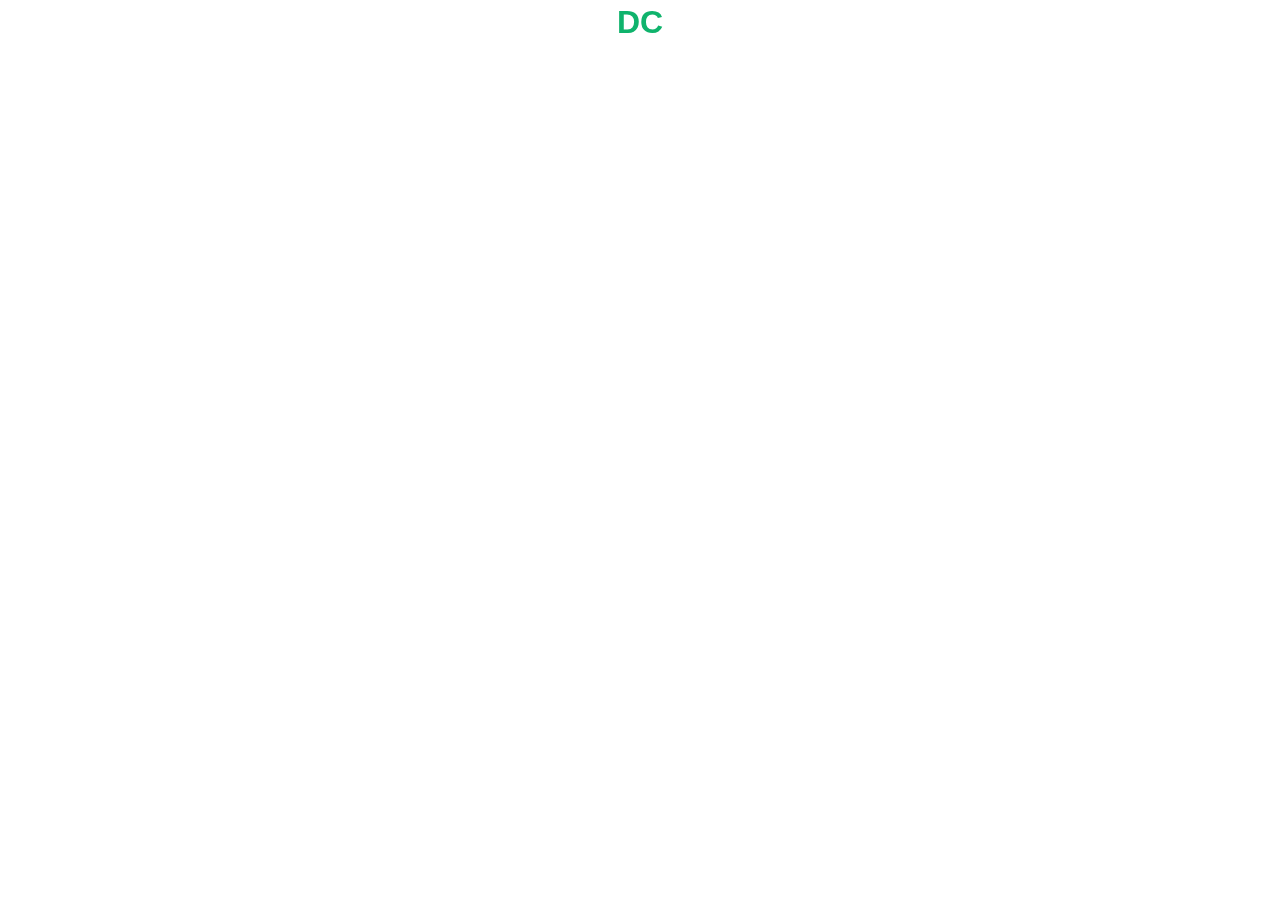
==== Web/index.html @ cc7541db "added skill section" ====
<!DOCTYPE html>
<html lang='en'>
  <head>
    <meta charset='utf-8'>
    <meta name='language' content='en_EN'>
    <meta name='viewport' content='width=device-width, initial-scale=1'>
    <meta name='author' content='Deepak Chaudhari'>
    <meta name='description' content='Portfolio of Deepak Chaudhari, Showcasing tech journey & projects worked on'>
    <meta name='keywords' content='Deepak, Chaudhari, Deepak Chaudhari, front-end developer,
      React Js, javascript, Mumbai, Resume, Portfolio'
    />
    <!-- rel='dns-prefetch'  -->
    <!-- <link rel='dns-prefetch stylesheet'
      defer href='https://fonts.googleapis.com/css2?family=Fira+Sans:wght@400;600&display=swap' /> -->
    <link rel='shortcut icon' type='image/png' href='./icons/favicon.png' />
    <link rel='stylesheet' type='text/css' href='common.css' />
    <link rel='stylesheet' type='text/css' href='main.css' />
    <title lang='en'>Deepak | Front-end developer</title>
  </head>
  <body>
    <div class='loader-wrapper'>
      <div class='loader'><div>DC</div></div>
    </div>
    <header class='body-layout'>
      <div>
        <div class='header-logo'>
          <div class='logo-arrow-icons'></div>
          <div class='logo-content'>
            DC
          </div>
          <div class='logo-arrow-icons'></div>
        </div>
        <div class='header-list-wrapper'>
          <div class='header-items'>
            <div>Home</div>
            <div>Work</div>
            <div>Experience</div>
            <div>About</div>
            <div>Skills</div>
            <div>Contact</div>
          </div>
        </div>
      </div>
    </header>
    <main class='body-layout'>
      <aside>
        <nav>
          <div class='nav-up-arrow'><span>&#8679;</span></div>
          <div aria-label='home-page-section' class='nav-item nav-item--active'><span>Home</span></div>
          <div aria-label='projects-section' class='nav-item'><span>Work</span></div>
          <div aria-label='timeline-section' class='nav-item'><span>Experience</span></div>
          <div aria-label='about-me-section' class='nav-item'><span>About</span></div>
          <div aria-label='skills-section' class='nav-item'><span>Skills</span></div>
          <div aria-label='contact-me-section' class='nav-item'><span>Contact</span></div>
          <div class='nav-down-arrow'><span>&#8679;</span></div>
        </nav>
      </aside>
      <article id='root'>
        <section id='home-page-section'>
          <div class='container'>
            <div class='intro-headings-wrapper'>
                <p>Hi there, I'm</p>
                <h1 class='fg_green'>Deepak Chaudhari</h1>
                <div>Developer & Explorer</div>
              </div>
            <div class='landing-page_img fade-in'>
              <img alt='bob' src='./images/bob.png' />
              <div class='left-eye-bounds'>
                <div class='eyeball'></div>
              </div>
              <div class='right-eye-bounds'>
                <div class='eyeball'></div>
              </div>
            </div>
            <p class='intro-section_content fade-in'>
              I'm a software engineer based in Mumbai, B.Tech specializing in building (and occasionally designing) exceptional websites, applications, and everything in between.
              In my spare time, you can probably find me <span class='fg_green'><del>cooking</del></span> eating food, exploring somewhere or working on my personal projects.
            </p>
            <div class='home-btn fade-in'>
              <button id='view-work-btn'>
                <span>View my work</span>
              </button>
              <button id='change-theme-btn'>
                <span>Dark Mode</span>
              </button>
            </div>
          </div>
        </section>
        <section id='projects-section'>
          <div class='section-heading sticky-header'>
            Things i've build<hr />
          </div>
          <div class='container'>
            <div class='project slide-in from-bottom'>
              <div class='project__left-view project-content'>
                <h4 class='project-title'>Video Conferencing App</h4>
                <div class='project-details'>
                  <p>Video conferencing web app using meet.jit.si.</p>
                  <ul class='project-tech-stack'>
                    <li>React JS</li>
                    <li>HTML & SCSS</li>
                    <li>Bootstrap</li>
                  </ul>
                </div>
              </div>
              <div class='project__right-view project-img'>
                <!-- <img src='' alt='component-img' /> -->
              </div>
            </div>
            <div class='project slide-in from-bottom'>
              <div class='project__right-view project-content'>
                <h4 class='project-title'>Webpack Setup</h4>
                <div class='project-details'>
                  <p>Webpack integration with vanilla JS. Guide to basic setup. Featuring loaders & compilers.</p>
                  <ul class='project-links'>
                    <li>
                      <a rel='nofollow noopener noreferrer' href='https://github.com/DeepakC27/webpack-setup' target='_blank'>
                        <img class='scale-ele' src='./icons/github.svg' alt='github-icon' />
                      </a>
                    </li>
                  </ul>
                </div>
              </div>
              <div class='project__left-view project-img'>
                <!-- <img src='' alt='component-img' /> -->
              </div>
            </div>
            <div class='project slide-in from-bottom'>
              <div class='project__left-view project-content'>
                <h4 class='project-title'>Pac man</h4>
                <div class='project-details'>
                  <p>Extensive use of JS to create dynamic elements & displaying animated effects.</p>
                  <ul class='project-tech-stack'>
                    <li>Vanilla JS</li>
                    <li>HTML & CSS</li>
                  </ul>
                  <ul class='project-links'>
                    <li>
                      <a rel='nofollow noopener noreferrer' href='https://github.com/DeepakC27/webpack-setup' target='_blank'>
                        <img class='scale-ele' src='./icons/github.svg' alt='github-icon' />
                      </a>
                    </li>
                  </ul>
                </div>
              </div>
              <div class='project__right-view project-img'>
                <!-- <img src='' alt='component-img' /> -->
              </div>
            </div>
            <div class='projects-btn fade-in'>
              <button id='viewMore-github-btn'>
                <span>View more on Github</span>
              </button>
            </div>
          </div>
        </section>
        <section id='timeline-section'>
          <div class='section-heading sticky-header'>Experience Timeline<hr /></div>
          <div class='container'>
            <div id='timeline-container'>
              <div class='timeline-content'>
                <div class='timeline-heading'>Dec 2015 - Jan 2016</div>
                <div class='content-descp'>
                  <img class='company-logo' alt='vindoshop' src='./icons/Vindoshop_logo.png' />
                  <div class='fade-in'>
                    Intern at <span class='fg_green'><b>VINDOSHOP</b></span>
                    <ul>
                      <li>Builing UI components for Windows app</li>
                      <li>Carrying out assurance test</li>
                      <li>Building Custom UI components for web</li>
                    </ul>
                    <div class='location-wrapper'>
                      <img alt='location' src='./icons/location_icon.png' />
                      <span>Mumbai, India</span>
                    </div>
                  </div>
                </div>
              </div>
              <div class='timeline-content '>
                <div class='timeline-heading'>Nov 2017 - PRESENT</div>
                <div class='content-descp'>
                  <img class='company-logo' alt='servify' src='./icons/Servify_logo.png' />
                  <div class='fade-in'>
                    Product engineer at <span class='fg_green'><b>SERVIFY</b></span>
                    <ul>
                      <li>Created React-Redux based consumer application for the device after-sales processing featuring purchasing insurance plans, repair, exchange etc.
                      <br />For the OEM's like Apple, OnePlus, Nokia, Motorola, Samsung & many others.</li>
                      <li>i18N Consumer App featuring languages like Chinese, Arabic etc with RTL support</li>
                      <li>Worked on payment gateway integrations like Razorpay, Stripe, Paypal & Telr.</li>
                      <li>Token system with announcement support using speech synthesis with language support.</li>
                    </ul>
                    <div class='location-wrapper'>
                      <img alt='location' src='./icons/location_icon.png' />
                      <span>Mumbai, India</span>
                    </div>
                  </div>
                </div>
              </div>
            </div>
          </div>
        </section>
        <section id='about-me-section'>
          <div class='section-heading sticky-header'>About Me<hr />
            <!-- <img src='./icons/icons8-account-50.png' /> -->
          </div>
          <div class='container'>
            <div class='about-me-info'>
              <p>
                I am an outgoing and adventurous individual with passion for luxury automobiles. I enjoy seasonal trekking and hiking on unfavourable terrains and challenging weathers.
              </p>
              <p>
                <p>Shortly after graduating from <a rel='nofollow noopener noreferrer' href='http://www.vjti.ac.in/' target='_blank'>
                  <span class='fg_green'>VJTI</span>
                </a>, I joined the engineering team at a customer-centric service organisation called&nbsp;
                <a rel='nofollow noopener noreferrer' href='https://servify.in/' target='_blank'>
                  <span class='fg_green'>Servify</span>
                </a> where I work on a wide variety of interesting and meaningful projects on a daily basis.</p>
              </p>
              <p>
                Have been working as React JS UI/UX developer building high performing presentation layers, building reusable components, and performance optimisations. It has been my intention to focus on interactive engagement in applications across all devices for a seamless and meaningful user experience.
              </p>
              <p>Here are a few technologies I've been working with recently:</p>
              <ul>
                <li>JavaScript (ES6+)</li>
                <li>HTML &amp; (S)CSS</li>
                <li>React</li>
                <li>jQuery</li>
              </ul>
            </div>
            <div class='user-profile-pic slide-in from-bottom'>
              <img src='./images/user-img.png' alt='user-pic' />
            </div>
          </div>
        </section>
        <section id='skills-section'>
          <div class='section-heading sticky-header'>Skills <hr /></div>
          <div class='container'>
            <div class='skills-container'>
              <div class='skill-content'>
                <div>
                  <img alt='web' src='./icons/github.svg' />
                </div>
                <div>
                  <h3>Web development</h3>
                  <div>
                    (HTML5, CSS & Javascript)
                  </div>
                </div>
              </div>
              <div class='skill-content'>
                <div>
                  <img alt='web' src='./icons/github.svg' />
                </div>
                <div>
                  <h3>JavaScript frameworks</h3>
                  <div>
                    (React.Js, Next.Js)
                  </div>
                </div>
              </div>
              <div class='skill-content'>
                <div>
                  <img alt='web' src='./icons/github.svg' />
                </div>
                <div>
                  <h3>Analytics</h3>
                  <div>
                    (CleverTap, Google Analytics)
                  </div>
                </div>
              </div>
            </div>
          </div>
        </section>
        <section id='contact-me-section'>
          <div class='section-heading sticky-header'>Get in touch <hr /></div>
          <div class='container'>
            <p>
              Always looking for new opportunities & challenges. If you have any, don't hesitate, feel free to drop a mail. I will try my best to respond as soon as possible.
            </p>
            <div class='contact-section-btns'>
              <button id='mailOpt-btn'>
                <span>Drop a mail</span>
              </button>
              <button id='resumeOpt-btn'>
                <span>View Resume</span>
              </button>
            </div>
          </div>
          <div class='footer'>
            <div>
              Ok, bye now <span class='smiley-icon'>&#9787;</span>
            </div>
            <div class='text-right'>
              Designed & Built by <span class='fg_green'>Deepak Chaudhari</span>
            </div>
          </div>
        </section>
      </article>
    </main>
  </body>
  <script type='text/javascript' src='main.js'></script>
</html>
---- Web/common.css ----
:root {

  /* ----- colors ----- */
  --green: #0fb36c;
  /* --green: #0fb36c; old color */

  --white: white;
  --black: black;
  --light-black: #333;
  --red: red;
  --light-grey: #25252545;
  --dark-grey: #dfdcdc2b;

  --primary-color: var(--green);
  --secondary-color: var(--light-black);
  --background-color: var(--white);
  --active-color: var(--light-grey);
  --project-content-color: var(--light-grey);
  --loader-color: var(--primary-color);
  --theme-font-weight: initial;
  --body-font-weight: 400;
  --nav-border: var(--primary-color);

  --sh-fontSize: 2.5rem;

  --shadow-border_color: #d9d9d900;
  --shadow-color: #d9d9d9;

  --button-txt-color: var(--primary-color);
  --button-bck-color: transparent;
  --button-border-color: var(--primary-color);
}

 @media (max-width: 600px) {
  :root {
    --sh-fontSize: 2rem;
  }
}
.dark-mode {
  --secondary-color: var(--white);
  --background-color: var(--black);
  --loader-color: var(--white);
  --project-content-color: var(--dark-grey);
  --theme-font-weight: bold;
  --nav-border: var(--secondary-color);
  --body-font-weight: 500;
  --active-color: var(--white);
}

.fg_green {
  color: var(--primary-color);
  font-weight: var(--theme-font-weight);
}
.bg_black {
  background: var(--secondary-color);
}
.text-right {
  text-align: right;
}
.text-center {
  text-align: center;
}
h1, h2, h3 {
  margin: 0;
}

body {
  margin: 0;
  height: 100vh;
  font-size: 1.1rem;
  /* font-family: sans-serif; */
  font-family: 'Fira Sans', sans-serif;
  display: flex;
  flex-direction: column;
  -webkit-font-smoothing: antialiased;
  font-weight: var(--body-font-weight);
  line-height: 1.42857143;
  color: var(--secondary-color);
  background: var(--background-color);
  overflow-x: hidden;
  box-sizing: border-box;
}
.body-layout {
  margin: 2rem 8rem;
  transition: padding .5s ease-in-out;
}
main {
  height: 100%;
  overflow: scroll;
  position: relative;
  margin-top: 0 !important;
}
article {
  height: 100%;
  overflow: scroll;
  scroll-behavior: smooth;
}
section {
  height: fit-content;
  margin-bottom: 3rem;
}
.section-heading {
  font-size: var(--sh-fontSize);
  font-weight: bold;
}
.sticky-header {
  position: sticky;
  top: 0;
  background: var(--background-color);
  width: 100%;
  z-index: 1;
}
section > .container {
  padding: 5rem 0;
  font-size: 1rem;
}
section hr {
  margin: 0;
  height: 8px;
  width: 150px;
  border: none;
  border-radius: 1rem;
  background: var(--primary-color);
}
main::-webkit-scrollbar, article::-webkit-scrollbar {
  /* width: 5px; */
  /* background: var(--primary-color); */
  display: none;
}
main::-webkit-scrollbar-track, article::-webkit-scrollbar-track {
  background: transparent;
}
.scrollbar-track {
  display: none !important;
}
@media (min-width: 600px) and (max-width: 900px) {
  .body-layout {
    margin: 1.5rem 3.5rem;
  }
}
@media (max-width: 600px) {
  .body-layout {
    margin: 1rem 2rem;
  }
  section > .container {
    padding: 3rem 0;
  }
}
@media (max-width: 500px) {
  .body-layout {
    margin: 1rem 2rem;
  }
  section > .container {
    padding: 2rem 0;
  }
}

button {
  width: 250px;
  padding: 1rem;
  font-size: 1rem;
  text-align: center;
  background: transparent;
  border: 2px solid var(--button-border-color);
  color: var(--button-txt-color);
  background: var(--button-bck-color);
  position: relative;
  cursor: pointer;
  outline: none;
  font-weight: bold;
  transition: color 1s ease-out;
}
/* button > span {
  z-index: 2;
} */
button::after {
  content: "";
  width: 100%;
  height: 100%;
  border: 2px solid var(--button-border-color);
  border-left: none;
  border-top: none;
  position: absolute;
  top: .5rem;
  left: .5rem;
  background: transparent;
}

button:hover {
  color: white;
  transition: color 1s ease-out;
}

button:hover:before {
  width: 100%;
  transition: width .6s ease-in-out;
}

button::before {
  content: "";
  width: 0%;
  height: 100%;
  position: absolute;
  top: 0;
  left: 0;
  z-index: -1;
  background: var(--primary-color);
  transition: width .6s ease-in-out;
}

@keyframes fill-in {
  0% {
    width: 0%;
  }
  100% {
    width: 100%;
  }
}

.location-wrapper {
  display: flex;
  align-items: center;
  /* flex-flow: row-reverse; */
}
.location-wrapper img {
  margin-right: .5rem;
}

/* ------------ loader ------------ */
.loader-wrapper {
  position: absolute;
  height: 100vh;
  width: 100vw;
  background: var(--background-color);
  z-index: 20;
  overflow: hidden;
}

.loader,
.loader:before,
.loader:after {
  animation: loader-motion 1s infinite ease-in-out;
  width: 1em;
  height: 4em;
}
.loader {
  height: 100%;
  color: var(--loader-color);
  position: relative;
  font-size: 1rem;
  position: absolute;
  left: 50%;
  top: 50%;
  transform: translate3d(-50%, -50%, 0);
  animation-delay: -0.16s;
}
.loader div {
  font-size: 2rem;
  font-weight: bold;
  transform: translateX(-15px);
}
.loader:before,
.loader:after {
  position: absolute;
  top: 0;
  content: '';
}
.loader:before {
  left: -1.5em;
  animation-delay: -0.32s;
}
.loader:after {
  left: 1.5em;
}
@keyframes loader-motion {
  0%,
  80%,
  100% {
    box-shadow: 0 0;
    height: 4em;
  }
  40% {
    box-shadow: 0 -2em;
    height: 5em;
  }
}

.loader__disappear {
  display: none;
  opacity: 0;
  transition: opacity .5s ease-out;
}
/* ------------ END- loader ------------ */

/* ------------ Animations ------------ */
.fade-in {
  opacity: 0;
  transition: opacity .8s ease-in;
}
.fade-in.appear {
  opacity: 1;
}
.from-bottom {
  transform: translateY(30%);
  opacity: .8;
  transition: all .5s ease-in;
}
.from-bottom.appear {
  opacity: 1;
  transform: translateY(0);
}
.scale-ele {
  transition: all .25s ease-out;
}
.scale-ele:hover {
  transform: scale(1.5) rotate(-360deg);
}
/* ------------ END - Animations ------------ */
---- Web/main.css ----
/* ------------ Header ------------ */
header > div{
  position: relative;
  height: 40px;
}

header .header-logo  div:nth-child(2) {
  height: 35px;
  letter-spacing: 5px;
  font-weight: bold;
  line-height: 1.7;
  font-size: 1.25rem;
  padding: 0 3px;
}
header .header-logo .logo-arrow-icons {
  height: 2px;
  width: 35px;
  background: var(--secondary-color);
}
.header-list-wrapper {
  position: absolute;
  right: 0;
  top: 0;
  width: 175px;
  height: 35px;
  text-align: center;
  border: 2px solid var(--active-color);
  color: var(--primary-color);
  border-left: none;
  border-right: none;
  overflow: hidden;
  text-transform: uppercase;
  font-weight: bold;
}
.header-list-wrapper > div > div {
  padding: 5px 0;
  letter-spacing: .5rem;
  color: var(--primary-color);
}
@media (min-width: 600px) and (max-width: 900px) {
}
@media (max-width: 600px) {
}
/* ------------ END - Header ------------ */


/* ------------ Side Bar ------------ */
main aside {
  position: fixed;
  left: 3.2rem;
  top: 35vh;
  transform: rotate(90deg);
  z-index: 15;
}

@media (max-width: 900px) {
  main aside {
    left: 0;
    transform: rotate(0deg);
    bottom: 5rem;
    top: auto;
    width: 100%;
  }
  nav {
    justify-content: center;
    background: var(--background-color);
    padding: 2rem 0;
    width: 100%;
  }
  nav .nav-item {
    transform: rotate(0deg) !important;
  }
}
nav {
  position: absolute;
  display: flex;
  align-items: center;
}
nav .nav-item {
  transition: width .5s ease-in-out, color 1s ease-in-out;
  position: relative;
  display: flex;
  margin: 0 .5rem;
  height: 1.6rem;
  width: .65rem;
  overflow: hidden;
  align-items: center;
  font-size: 1rem;
  justify-content: center;
  letter-spacing: 2px;
  color: var(--primary-color);
  background: var(--primary-color);
  transform: rotate(-180deg);
  text-transform: uppercase;
  font-weight: bold;
}
.nav-up-arrow, .nav-down-arrow {
  display: flex;
  cursor: pointer;
  color: var(--primary-color);
}
.nav-up-arrow > span {
  transform: rotate(-90deg);
}
.nav-down-arrow > span {
  transform: rotate(90deg);
}
.nav-item--active {
  width: 7rem !important;
  padding: 0 .8rem !important;
  color: white !important;
}
/* ------------ END - Side Bar ------------ */


/* ------------ Intro section ------------ */
#home-page-section {
  position: relative;
}
.intro-headings-wrapper {
  /* position: relative; */
  max-width: 550px;
  font-size: 2rem;
}
.intro-headings-wrapper p {
  position: relative;
  margin: 0;
}
.intro-headings-wrapper h1 {
  font-size: 4rem !important;
  font-weight: bolder;
  /* text-shadow: 2px 3px 0px var(--light-grey); */
}
.intro-headings-wrapper div {
  text-align: right;
  position: relative;
  font-weight: bolder;
}
.intro-headings-wrapper p::before, .intro-headings-wrapper div::before {
  position: absolute;
  content: '';
  height: 5px;
  background: var(--active-color);
  border-radius: 100px;
  top: 50%;
  transition: translateY(-50%);
}
.intro-headings-wrapper p::before {
  width: 65%;
  right: 0;
}
.intro-headings-wrapper div::before {
  width: 35%;
  left: 0;
}
.intro-section_content {
  margin-top: 3.5rem;
  width: 65%
}
.landing-page_img {
  position: absolute;
  right: 0%;
  z-index: -1;
  top: 40%;
  /* background-image: url('./images/bob.png'); */
  transform: translateY(-50%);
}
.landing-page_img img {
  height: 380px;
}
.left-eye-bounds, .right-eye-bounds {
  content: '';
  position: fixed;
  height: 67px;
  width: 68px;
  background: var(--white);
  border-radius: 50%;
  overflow: hidden;
}
.left-eye-bounds {
  left: 58px;
  top: 70px;
}
.right-eye-bounds {
  right: 125px;
  top: 68px;
}
.eyeball {
  height: 25px;
  width: 25px;
  border-radius: 50%;
  left: 50%;
  top: 50%;
  background: var(--black);
  transform: translate(-50%, -50%);
  position: absolute;
}
.home-btn {
  text-align: center;
  margin: 3rem 0;
  display: flex;
  justify-content: center;
}
.home-btn button {
  margin-right: 5rem;
}
@media screen and (max-width: 700px) {
  .landing-page_img {
    display: none;
  }
  .intro-section_content {
    width: 100%;
  }
}
@media screen and (max-width: 600px) {
  .home-btn {
    flex-direction: column;
  }
  .home-btn button {
    margin-top: 2rem;
    margin-right: 0;
    align-self: center;
  }
  .intro-headings-wrapper {
    width: 100% !important;
    text-align: center;
  }
  .intro-headings-wrapper p::before, .intro-headings-wrapper div::before {
    display: none;
  }
  .intro-headings-wrapper div {
    text-align: center;
  }
  .intro-section_content {
    margin-top: 2rem;
  }
}
@media (max-width: 500px) {
  .intro-headings-wrapper {
    font-size: 1.5rem;
  }
  .intro-headings-wrapper h1 {
    font-size: 2.8rem !important;
  }
}
/* ------------ END - Intro Section ------------ */


/* ------------ About me section ------------ */
#about-me-section .container {
  display: grid;
  grid-auto-flow: column;
  width: 90%;
  padding-top: 3rem;
}
.user-profile-pic {
  text-align: center;
  position: relative;
}
.user-profile-pic img {
  height: 15rem;
  transition: all .3s ease-in;
  filter: grayscale(100%);
}
.user-profile-pic img:hover {
  filter: grayscale(0);
}
#about-me-section .container a {
  text-decoration: none;
}
@media (max-width: 1000px) {
  #about-me-section .container {
    width: 100%;
  }
}
@media (max-width: 700px) {
  #about-me-section .container {
    display: grid;
    grid-auto-flow: row;
    margin-bottom: 5rem;
    padding-top: 1rem;
  }
  #about-me-section .about-me-info {
    order: 2;
  }
}
/* ------------ END - About me section ------------ */

/* ------------ Skills Section ------------ */
#skills-section {
}
.skills-container {
  display: grid;
  grid-template-columns: 1fr 1fr 1fr;
  grid-column-gap: 2rem;
  grid-row-gap: 2rem;
}
.skills-container .skill-content {
  display: flex;
  align-items: center;
}
.skill-content img {
  width: 2rem;
  height: auto;
}
@media (min-width: 600px) and (max-width: 1020px) {
  .skills-container {
    grid-template-columns: 1fr 1fr;
  }
}
@media (max-width: 600px) {
  .skills-container {
    grid-template-columns: 1fr;
  }
}
/* ------------ END - Skills Section ------------ */


/* ------------ Experience section ------------ */
#timeline-section .container {
  padding-left: .5rem;
  padding-right: .5rem;
}
#timeline-container {
  display: grid;
  grid-template-columns: 50% 50%;
  margin: 0 auto;
}
.timeline-content {
  width: 90%;
  height: fit-content;
  background: var(--primary-color);
  box-shadow: 0 0 12px 0 var(--shadow-color);
  margin-bottom: 4.5rem;
}
.timeline-content > div {
  padding: 2rem;
}
.timeline-content .timeline-heading {
  font-size: 2rem;
  font-weight: bold;
  color: var(--white);
  border-bottom: 5px solid var(--primary-color)
}
.timeline-content .content-descp {
  position: relative;
  background: var(--background-color);
}
.timeline-content .company-logo {
  height: 50px;
  width: 50px;
  padding: .5rem;
  background: var(--white);
  border-radius: 50%;
  position: absolute;
  top: -1.8rem;
  left: 50%;
  transform: translateX(-50%)
}
.timeline-content .content-descp ul {
  padding-left: 1.2rem;
}
.timeline-content .content-descp ul li {
  padding-bottom: .5rem;
}
@media (max-width: 900px) {
  #timeline-container {
      grid-template-columns: 1fr;
  }
}
/* ------------ END - Experience section ------------ */

/* ------------ Work section ------------ */
#projects-section {
  height: fit-content;
}
#projects-section .container {
  padding-left: .5rem;
  padding-right: .5rem;
}
.project ul {
  padding: 0;
  list-style: none;
  display: flex;
}
.project ul li {
  margin-right: 20px;
}

.project-tech-stack {
  font-weight: lighter;
  font-size: .8rem;
}
.project-links li {
  margin: 0 4px;
}
.project-links img {
  height: 1.5rem;
  width: auto;
  border-radius: 50%;
  background: var(--white);
  border: 2px solid var(--white);
}

.project {
  display: grid;
  grid-gap: 10px;
  grid-template-columns: repeat(12, 1fr);
  grid-template-rows: repeat(6, 1fr);
  align-items: center;
  margin-bottom: 3rem;
}
@media screen and (max-width: 768px) {
  .project {
    align-items: flex-start;
  }
}

.project .project__left-view {
  position: relative;
  grid-column: 1 / 8;
  grid-row: 1 / -1;
}
.project-content {
  z-index: 5;
  font-size: 1rem;
}
.project-img {
  z-index: 3;
}
.project .project__right-view {
  position: relative;
  border-radius: 2px;
  grid-column: 6 / -1;
  grid-row: 1 / -1;
  text-align: right;
}
.project .project__right-view ul {
  flex-direction: column;
}

.project .project-title {
  font-size: 1.2rem;
  text-transform: uppercase;
  margin: 0 0 1rem 0;
  color: var(--primary-color);
}
.project .project-details p {
  background-color: var(--project-content-color);
  padding: 1.2rem 1.5rem;
  margin: 0;
}
.project-img img {
  width: auto;
  vertical-align: middle;
  max-height: 350px;
  max-width: 500px;
  display: none;
}

.projects-btn {
  text-align: center;
}

@media (max-width: 600px) {
  .project-content {
    grid-column: 1 / -1 !important;
    padding: 1.5rem 1rem;
    text-align: left !important;
    border: 1px solid var(--shadow-border_color);
    box-shadow: 0 0 12px 0 var(--shadow-color);
  }
  .project-img {
    grid-column: 1/ -1 !important;
  }
  .project-img img {
    width: 100%;
    opacity: .25;
  }
  .project .project-details p {
    padding: 1.5rem;
  }
}
@media screen and (max-width: 768px) {
  .project-img img {
    object-fit: cover;
    height: 100%;
  }
}
/* ------------ END - Work section ------------ */


/* ------------ Contact me section ------------ */
#contact-me-section {
  height: 95%;
  display: flex;
  flex-direction: column;
  margin-bottom: 0;
}
.contact-section-btns {
  display: flex;
  justify-content: center;
}
#contact-me-section .container p {
  width: 80%;
  margin: 0;
  margin-bottom: 2rem;
}
.contact-section-btns button {
  margin-right: 5rem;
}
@media (max-width: 600px) {
  #contact-me-section .container p {
    width: 100% !important;
  }
  .contact-section-btns {
    flex-direction: column;
  }
  .contact-section-btns button {
    margin-top: 2rem;
    margin-right: 0;
    align-self: center;
  }
}
.footer {
  margin-top: auto;
  border-top: 2px solid var(--primary-color);
  display: flex;
  font-size: .8rem;
  padding: 1rem 0;
}
.smiley-icon {
  font-size: 1rem;
  display: inline-flex;
  transform: translateY(2px);
}
.footer div:nth-child(1) {
  width: 25%;
}
.footer div:nth-child(2) {
  width: 75%;
}
@media (max-width: 900px) {
  .footer {
    margin-bottom: 4rem;
  }
}
/* @media (max-width: 600px) {
  .footer {
    margin-bottom: 3rem;
  }
} */

/* ------------ Contact me section ------------ */
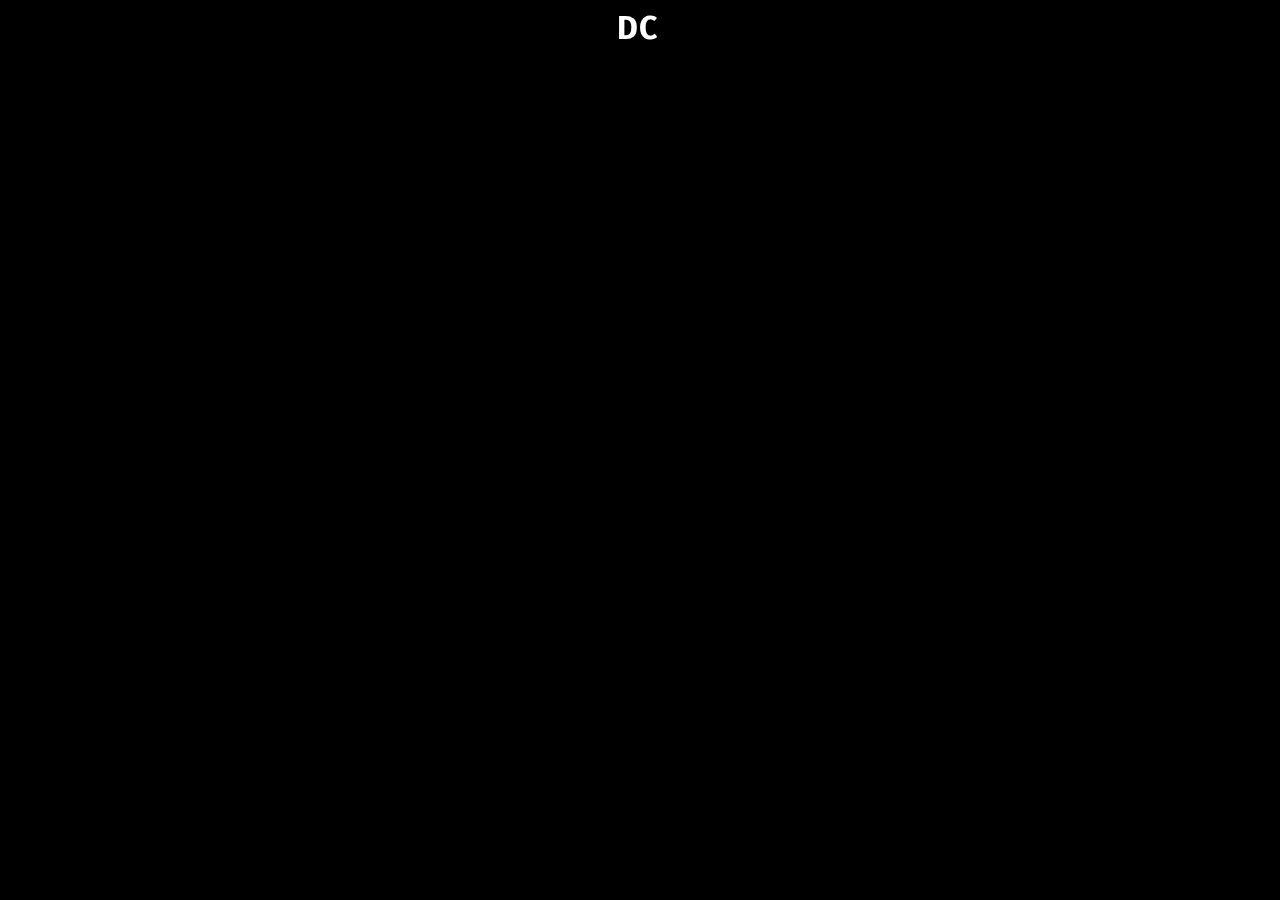
==== commit 4e4b7bc7: "added skills section, wrapped btn container, updated scroll func" ====
--- a/Web/index.html
+++ b/Web/index.html
@@ -10,14 +10,14 @@
       React Js, javascript, Mumbai, Resume, Portfolio'
     />
     <!-- rel='dns-prefetch'  -->
-    <!-- <link rel='dns-prefetch stylesheet'
-      defer href='https://fonts.googleapis.com/css2?family=Fira+Sans:wght@400;600&display=swap' /> -->
+    <link rel='dns-prefetch stylesheet'
+      defer href='https://fonts.googleapis.com/css2?family=Fira+Sans:wght@400;600&display=swap' />
     <link rel='shortcut icon' type='image/png' href='./icons/favicon.png' />
     <link rel='stylesheet' type='text/css' href='common.css' />
     <link rel='stylesheet' type='text/css' href='main.css' />
     <title lang='en'>Deepak | Front-end developer</title>
   </head>
-  <body>
+  <body class='dark-mode'>
     <div class='loader-wrapper'>
       <div class='loader'><div>DC</div></div>
     </div>
@@ -76,12 +76,9 @@
               I'm a software engineer based in Mumbai, B.Tech specializing in building (and occasionally designing) exceptional websites, applications, and everything in between.
               In my spare time, you can probably find me <span class='fg_green'><del>cooking</del></span> eating food, exploring somewhere or working on my personal projects.
             </p>
-            <div class='home-btn fade-in'>
+            <div class='buttons-container fade-in'>
               <button id='view-work-btn'>
                 <span>View my work</span>
-              </button>
-              <button id='change-theme-btn'>
-                <span>Dark Mode</span>
               </button>
             </div>
           </div>
@@ -130,7 +127,7 @@
                 <h4 class='project-title'>Pac man</h4>
                 <div class='project-details'>
                   <p>Extensive use of JS to create dynamic elements & displaying animated effects.</p>
-                  <ul class='project-tech-stack'>
+                  <ul class='project-tech-stack mb10'>
                     <li>Vanilla JS</li>
                     <li>HTML & CSS</li>
                   </ul>
@@ -147,7 +144,7 @@
                 <!-- <img src='' alt='component-img' /> -->
               </div>
             </div>
-            <div class='projects-btn fade-in'>
+            <div class='buttons-container fade-in'>
               <button id='viewMore-github-btn'>
                 <span>View more on Github</span>
               </button>
@@ -158,24 +155,6 @@
           <div class='section-heading sticky-header'>Experience Timeline<hr /></div>
           <div class='container'>
             <div id='timeline-container'>
-              <div class='timeline-content'>
-                <div class='timeline-heading'>Dec 2015 - Jan 2016</div>
-                <div class='content-descp'>
-                  <img class='company-logo' alt='vindoshop' src='./icons/Vindoshop_logo.png' />
-                  <div class='fade-in'>
-                    Intern at <span class='fg_green'><b>VINDOSHOP</b></span>
-                    <ul>
-                      <li>Builing UI components for Windows app</li>
-                      <li>Carrying out assurance test</li>
-                      <li>Building Custom UI components for web</li>
-                    </ul>
-                    <div class='location-wrapper'>
-                      <img alt='location' src='./icons/location_icon.png' />
-                      <span>Mumbai, India</span>
-                    </div>
-                  </div>
-                </div>
-              </div>
               <div class='timeline-content '>
                 <div class='timeline-heading'>Nov 2017 - PRESENT</div>
                 <div class='content-descp'>
@@ -196,6 +175,24 @@
                   </div>
                 </div>
               </div>
+              <div class='timeline-content'>
+                <div class='timeline-heading'>Dec 2015 - Jan 2016</div>
+                <div class='content-descp'>
+                  <img class='company-logo' alt='vindoshop' src='./icons/Vindoshop_logo.png' />
+                  <div class='fade-in'>
+                    Intern at <span class='fg_green'><b>VINDOSHOP</b></span>
+                    <ul>
+                      <li>Builing UI components for Windows app</li>
+                      <li>Carrying out assurance test</li>
+                      <li>Building Custom UI components for web</li>
+                    </ul>
+                    <div class='location-wrapper'>
+                      <img alt='location' src='./icons/location_icon.png' />
+                      <span>Mumbai, India</span>
+                    </div>
+                  </div>
+                </div>
+              </div>
             </div>
           </div>
         </section>
@@ -209,23 +206,16 @@
                 I am an outgoing and adventurous individual with passion for luxury automobiles. I enjoy seasonal trekking and hiking on unfavourable terrains and challenging weathers.
               </p>
               <p>
-                <p>Shortly after graduating from <a rel='nofollow noopener noreferrer' href='http://www.vjti.ac.in/' target='_blank'>
+                Shortly after graduating from <a rel='nofollow noopener noreferrer' href='http://www.vjti.ac.in/' target='_blank'>
                   <span class='fg_green'>VJTI</span>
                 </a>, I joined the engineering team at a customer-centric service organisation called&nbsp;
                 <a rel='nofollow noopener noreferrer' href='https://servify.in/' target='_blank'>
                   <span class='fg_green'>Servify</span>
-                </a> where I work on a wide variety of interesting and meaningful projects on a daily basis.</p>
+                </a> where I work on a wide variety of interesting and meaningful projects on a daily basis.
               </p>
-              <p>
+              <p class='rmb'>
                 Have been working as React JS UI/UX developer building high performing presentation layers, building reusable components, and performance optimisations. It has been my intention to focus on interactive engagement in applications across all devices for a seamless and meaningful user experience.
               </p>
-              <p>Here are a few technologies I've been working with recently:</p>
-              <ul>
-                <li>JavaScript (ES6+)</li>
-                <li>HTML &amp; (S)CSS</li>
-                <li>React</li>
-                <li>jQuery</li>
-              </ul>
             </div>
             <div class='user-profile-pic slide-in from-bottom'>
               <img src='./images/user-img.png' alt='user-pic' />
@@ -273,12 +263,12 @@
           </div>
         </section>
         <section id='contact-me-section'>
-          <div class='section-heading sticky-header'>Get in touch <hr /></div>
+          <div class='section-heading sticky-header'>Get in touch<hr /></div>
           <div class='container'>
             <p>
               Always looking for new opportunities & challenges. If you have any, don't hesitate, feel free to drop a mail. I will try my best to respond as soon as possible.
             </p>
-            <div class='contact-section-btns'>
+            <div class='buttons-container'>
               <button id='mailOpt-btn'>
                 <span>Drop a mail</span>
               </button>
--- a/Web/common.css
+++ b/Web/common.css
@@ -6,16 +6,15 @@
 
   --white: white;
   --black: black;
-  --light-black: #333;
+  --light-black: #5e5c5c1f;
   --red: red;
   --light-grey: #25252545;
   --dark-grey: #dfdcdc2b;
 
   --primary-color: var(--green);
-  --secondary-color: var(--light-black);
+  --secondary-color: var(--black);
   --background-color: var(--white);
   --active-color: var(--light-grey);
-  --project-content-color: var(--light-grey);
   --loader-color: var(--primary-color);
   --theme-font-weight: initial;
   --body-font-weight: 400;
@@ -26,6 +25,8 @@
   --shadow-border_color: #d9d9d900;
   --shadow-color: #d9d9d9;
 
+  --bottom-top_slideIn_val: 30%;
+
   --button-txt-color: var(--primary-color);
   --button-bck-color: transparent;
   --button-border-color: var(--primary-color);
@@ -33,6 +34,7 @@
 
  @media (max-width: 600px) {
   :root {
+    --bottom-top_slideIn_val: 20%;
     --sh-fontSize: 2rem;
   }
 }
@@ -40,7 +42,6 @@
   --secondary-color: var(--white);
   --background-color: var(--black);
   --loader-color: var(--white);
-  --project-content-color: var(--dark-grey);
   --theme-font-weight: bold;
   --nav-border: var(--secondary-color);
   --body-font-weight: 500;
@@ -60,28 +61,35 @@
 .text-center {
   text-align: center;
 }
-h1, h2, h3 {
+h1, h2, h3, h4, ul {
   margin: 0;
+}
+.mb10 {
+  margin-bottom: 1rem;
+}
+.rmb {
+  margin-bottom: 0;
 }
 
 body {
   margin: 0;
   height: 100vh;
-  font-size: 1.1rem;
+  font-size: 1rem;
   /* font-family: sans-serif; */
   font-family: 'Fira Sans', sans-serif;
   display: flex;
   flex-direction: column;
   -webkit-font-smoothing: antialiased;
   font-weight: var(--body-font-weight);
-  line-height: 1.42857143;
+  line-height: 1.8;
+  letter-spacing: .05rem;
   color: var(--secondary-color);
   background: var(--background-color);
   overflow-x: hidden;
   box-sizing: border-box;
 }
 .body-layout {
-  margin: 2rem 8rem;
+  margin: 2rem 5rem;
   transition: padding .5s ease-in-out;
 }
 main {
@@ -92,12 +100,13 @@
 }
 article {
   height: 100%;
-  overflow: scroll;
+  overflow-y: scroll;
+  overflow-x: hidden;
   scroll-behavior: smooth;
 }
 section {
   height: fit-content;
-  margin-bottom: 3rem;
+  margin-bottom: 8rem;
 }
 .section-heading {
   font-size: var(--sh-fontSize);
@@ -111,17 +120,23 @@
   z-index: 1;
 }
 section > .container {
-  padding: 5rem 0;
-  font-size: 1rem;
+  padding: 3rem;
+  background: var(--light-black);
 }
 section hr {
   margin: 0;
   height: 8px;
-  width: 150px;
+  width: 0px;
   border: none;
   border-radius: 1rem;
   background: var(--primary-color);
-}
+  transition: width .6s ease-in-out;
+}
+hr.appear{
+  width: 150px;
+  transition: width .6s ease-in-out;
+}
+
 main::-webkit-scrollbar, article::-webkit-scrollbar {
   /* width: 5px; */
   /* background: var(--primary-color); */
@@ -140,20 +155,20 @@
 }
 @media (max-width: 600px) {
   .body-layout {
-    margin: 1rem 2rem;
+    margin: 1.5rem;
+  }
+  section {
+    margin-bottom: 4rem;
   }
   section > .container {
-    padding: 3rem 0;
-  }
-}
-@media (max-width: 500px) {
-  .body-layout {
-    margin: 1rem 2rem;
-  }
+    padding: 1.5rem;
+  }
+}
+/* @media (max-width: 500px) {
   section > .container {
-    padding: 2rem 0;
-  }
-}
+    padding: 1rem;
+  }
+} */
 
 button {
   width: 250px;
@@ -170,9 +185,6 @@
   font-weight: bold;
   transition: color 1s ease-out;
 }
-/* button > span {
-  z-index: 2;
-} */
 button::after {
   content: "";
   width: 100%;
@@ -185,17 +197,14 @@
   left: .5rem;
   background: transparent;
 }
-
 button:hover {
   color: white;
   transition: color 1s ease-out;
 }
-
 button:hover:before {
   width: 100%;
   transition: width .6s ease-in-out;
 }
-
 button::before {
   content: "";
   width: 0%;
@@ -206,6 +215,11 @@
   z-index: -1;
   background: var(--primary-color);
   transition: width .6s ease-in-out;
+}
+.buttons-container {
+  display: grid;
+  grid-template-columns: 1fr 1fr;
+  grid-row-gap: 1rem;
 }
 
 @keyframes fill-in {
--- a/Web/main.css
+++ b/Web/main.css
@@ -33,7 +33,8 @@
   font-weight: bold;
 }
 .header-list-wrapper > div > div {
-  padding: 5px 0;
+  margin: 2px 0;
+  height: 32px;
   letter-spacing: .5rem;
   color: var(--primary-color);
 }
@@ -117,9 +118,12 @@
 #home-page-section {
   position: relative;
 }
+#home-page-section .container {
+  margin-top: 2rem;
+}
 .intro-headings-wrapper {
   /* position: relative; */
-  max-width: 550px;
+  max-width: 565px;
   font-size: 2rem;
 }
 .intro-headings-wrapper p {
@@ -128,8 +132,8 @@
 }
 .intro-headings-wrapper h1 {
   font-size: 4rem !important;
+  line-height: 1.5;
   font-weight: bolder;
-  /* text-shadow: 2px 3px 0px var(--light-grey); */
 }
 .intro-headings-wrapper div {
   text-align: right;
@@ -154,7 +158,7 @@
   left: 0;
 }
 .intro-section_content {
-  margin-top: 3.5rem;
+  margin: 4rem 0;
   width: 65%
 }
 .landing-page_img {
@@ -162,7 +166,6 @@
   right: 0%;
   z-index: -1;
   top: 40%;
-  /* background-image: url('./images/bob.png'); */
   transform: translateY(-50%);
 }
 .landing-page_img img {
@@ -195,15 +198,6 @@
   transform: translate(-50%, -50%);
   position: absolute;
 }
-.home-btn {
-  text-align: center;
-  margin: 3rem 0;
-  display: flex;
-  justify-content: center;
-}
-.home-btn button {
-  margin-right: 5rem;
-}
 @media screen and (max-width: 700px) {
   .landing-page_img {
     display: none;
@@ -213,13 +207,8 @@
   }
 }
 @media screen and (max-width: 600px) {
-  .home-btn {
-    flex-direction: column;
-  }
-  .home-btn button {
-    margin-top: 2rem;
-    margin-right: 0;
-    align-self: center;
+  .intro-headings-wrapper h1 {
+    line-height: 1;
   }
   .intro-headings-wrapper {
     width: 100% !important;
@@ -232,7 +221,10 @@
     text-align: center;
   }
   .intro-section_content {
-    margin-top: 2rem;
+    margin: 2rem 0;
+  }
+  #home-page-section .container {
+    margin-top: 1rem;
   }
 }
 @media (max-width: 500px) {
@@ -250,35 +242,29 @@
 #about-me-section .container {
   display: grid;
   grid-auto-flow: column;
-  width: 90%;
   padding-top: 3rem;
 }
 .user-profile-pic {
-  text-align: center;
-  position: relative;
+  display: flex;
+  align-self: center;
+  justify-content: center;
 }
 .user-profile-pic img {
   height: 15rem;
   transition: all .3s ease-in;
   filter: grayscale(100%);
+  grid-row-start: 2;
 }
 .user-profile-pic img:hover {
   filter: grayscale(0);
 }
 #about-me-section .container a {
   text-decoration: none;
-}
-@media (max-width: 1000px) {
-  #about-me-section .container {
-    width: 100%;
-  }
 }
 @media (max-width: 700px) {
   #about-me-section .container {
     display: grid;
     grid-auto-flow: row;
-    margin-bottom: 5rem;
-    padding-top: 1rem;
   }
   #about-me-section .about-me-info {
     order: 2;
@@ -286,52 +272,16 @@
 }
 /* ------------ END - About me section ------------ */
 
-/* ------------ Skills Section ------------ */
-#skills-section {
-}
-.skills-container {
-  display: grid;
-  grid-template-columns: 1fr 1fr 1fr;
-  grid-column-gap: 2rem;
-  grid-row-gap: 2rem;
-}
-.skills-container .skill-content {
-  display: flex;
-  align-items: center;
-}
-.skill-content img {
-  width: 2rem;
-  height: auto;
-}
-@media (min-width: 600px) and (max-width: 1020px) {
-  .skills-container {
-    grid-template-columns: 1fr 1fr;
-  }
-}
-@media (max-width: 600px) {
-  .skills-container {
-    grid-template-columns: 1fr;
-  }
-}
-/* ------------ END - Skills Section ------------ */
-
-
 /* ------------ Experience section ------------ */
-#timeline-section .container {
-  padding-left: .5rem;
-  padding-right: .5rem;
-}
 #timeline-container {
   display: grid;
-  grid-template-columns: 50% 50%;
-  margin: 0 auto;
+  grid-template-columns: 1fr 1fr;
+  grid-column-gap: 3rem;
+  grid-row-gap: 1rem;
 }
 .timeline-content {
-  width: 90%;
+  background: var(--black);
   height: fit-content;
-  background: var(--primary-color);
-  box-shadow: 0 0 12px 0 var(--shadow-color);
-  margin-bottom: 4.5rem;
 }
 .timeline-content > div {
   padding: 2rem;
@@ -340,7 +290,7 @@
   font-size: 2rem;
   font-weight: bold;
   color: var(--white);
-  border-bottom: 5px solid var(--primary-color)
+  border-bottom: 4px solid var(--primary-color);
 }
 .timeline-content .content-descp {
   position: relative;
@@ -353,7 +303,7 @@
   background: var(--white);
   border-radius: 50%;
   position: absolute;
-  top: -1.8rem;
+  top: -2.2rem;
   left: 50%;
   transform: translateX(-50%)
 }
@@ -363,9 +313,9 @@
 .timeline-content .content-descp ul li {
   padding-bottom: .5rem;
 }
-@media (max-width: 900px) {
+@media (max-width: 1150px) {
   #timeline-container {
-      grid-template-columns: 1fr;
+    grid-template-columns: 1fr;
   }
 }
 /* ------------ END - Experience section ------------ */
@@ -373,10 +323,6 @@
 /* ------------ Work section ------------ */
 #projects-section {
   height: fit-content;
-}
-#projects-section .container {
-  padding-left: .5rem;
-  padding-right: .5rem;
 }
 .project ul {
   padding: 0;
@@ -446,7 +392,7 @@
   color: var(--primary-color);
 }
 .project .project-details p {
-  background-color: var(--project-content-color);
+  background-color: var(--background-color);
   padding: 1.2rem 1.5rem;
   margin: 0;
 }
@@ -457,18 +403,15 @@
   max-width: 500px;
   display: none;
 }
-
-.projects-btn {
-  text-align: center;
-}
-
 @media (max-width: 600px) {
   .project-content {
     grid-column: 1 / -1 !important;
-    padding: 1.5rem 1rem;
+    padding: 1rem;
     text-align: left !important;
-    border: 1px solid var(--shadow-border_color);
-    box-shadow: 0 0 12px 0 var(--shadow-color);
+    background: var(--black);
+  }
+  .project .project-title {
+    margin: 0;
   }
   .project-img {
     grid-column: 1/ -1 !important;
@@ -478,7 +421,7 @@
     opacity: .25;
   }
   .project .project-details p {
-    padding: 1.5rem;
+    padding: 1.5rem 0;
   }
 }
 @media screen and (max-width: 768px) {
@@ -497,29 +440,15 @@
   flex-direction: column;
   margin-bottom: 0;
 }
-.contact-section-btns {
-  display: flex;
-  justify-content: center;
-}
 #contact-me-section .container p {
   width: 80%;
   margin: 0;
-  margin-bottom: 2rem;
-}
-.contact-section-btns button {
-  margin-right: 5rem;
+  margin-bottom: 3rem;
 }
 @media (max-width: 600px) {
   #contact-me-section .container p {
     width: 100% !important;
-  }
-  .contact-section-btns {
-    flex-direction: column;
-  }
-  .contact-section-btns button {
-    margin-top: 2rem;
-    margin-right: 0;
-    align-self: center;
+    margin-bottom: 2rem;
   }
 }
 .footer {
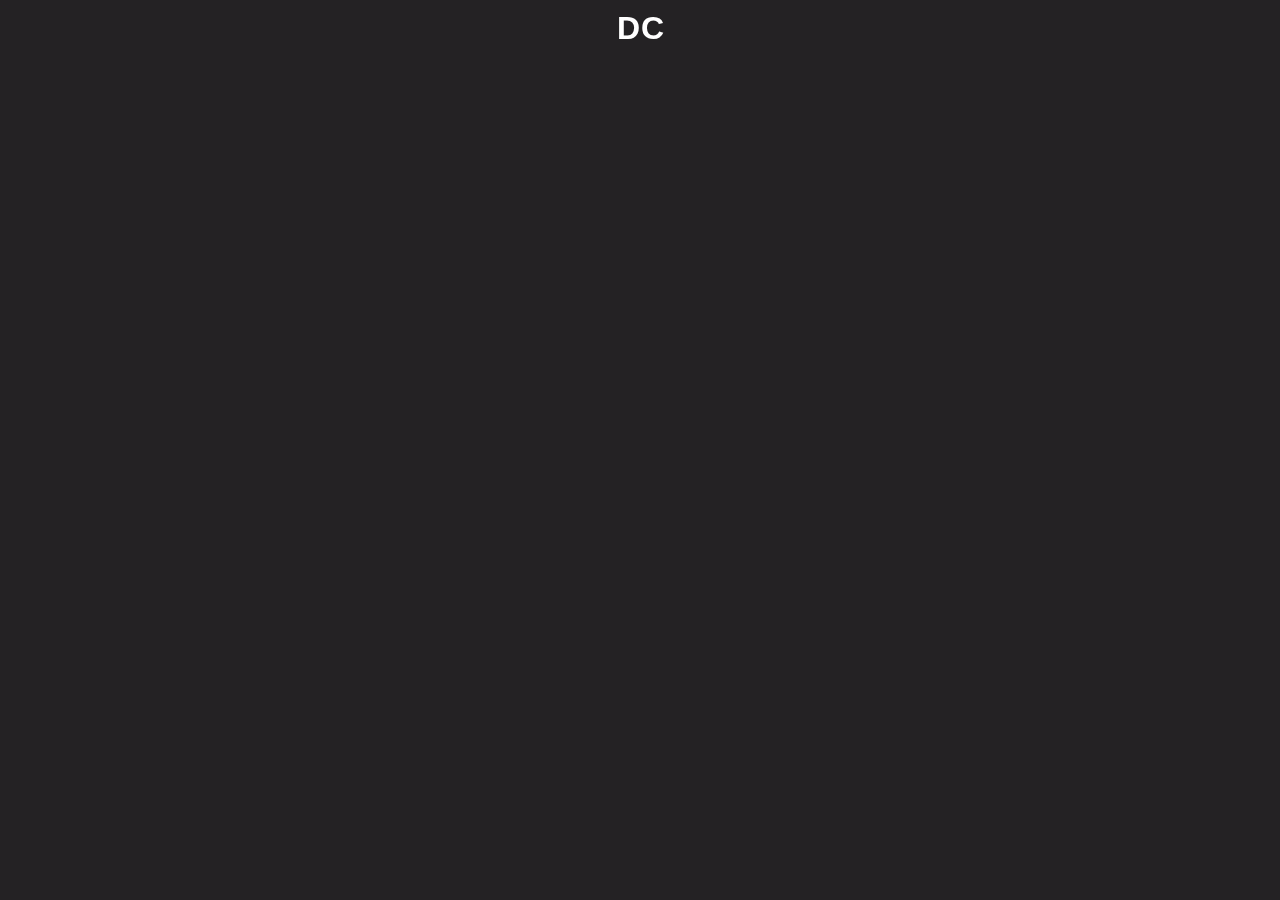
==== commit 969c51e3: "added common css styles" ====
--- a/Web/index.html
+++ b/Web/index.html
@@ -10,8 +10,8 @@
       React Js, javascript, Mumbai, Resume, Portfolio'
     />
     <!-- rel='dns-prefetch'  -->
-    <link rel='dns-prefetch stylesheet'
-      defer href='https://fonts.googleapis.com/css2?family=Fira+Sans:wght@400;600&display=swap' />
+    <!-- <link rel='dns-prefetch stylesheet'
+      defer href='https://fonts.googleapis.com/css2?family=Fira+Sans:wght@400;600&display=swap' /> -->
     <link rel='shortcut icon' type='image/png' href='./icons/favicon.png' />
     <link rel='stylesheet' type='text/css' href='common.css' />
     <link rel='stylesheet' type='text/css' href='main.css' />
@@ -77,16 +77,16 @@
               In my spare time, you can probably find me <span class='fg_green'><del>cooking</del></span> eating food, exploring somewhere or working on my personal projects.
             </p>
             <div class='buttons-container fade-in'>
-              <button id='view-work-btn'>
+              <button class='merge-2_col' id='view-work-btn'>
                 <span>View my work</span>
               </button>
             </div>
           </div>
         </section>
         <section id='projects-section'>
-          <div class='section-heading sticky-header'>
+          <h1 class='section-heading sticky-header'>
             Things i've build<hr />
-          </div>
+          </h1>
           <div class='container'>
             <div class='project slide-in from-bottom'>
               <div class='project__left-view project-content'>
@@ -145,22 +145,24 @@
               </div>
             </div>
             <div class='buttons-container fade-in'>
-              <button id='viewMore-github-btn'>
+              <button class='merge-2_col' id='viewMore-github-btn'>
                 <span>View more on Github</span>
               </button>
             </div>
           </div>
         </section>
         <section id='timeline-section'>
-          <div class='section-heading sticky-header'>Experience Timeline<hr /></div>
+          <h1 class='section-heading sticky-header'>Experience Timeline<hr /></h1>
           <div class='container'>
             <div id='timeline-container'>
-              <div class='timeline-content '>
-                <div class='timeline-heading'>Nov 2017 - PRESENT</div>
+              <div class='timeline-card'>
+                <h2 class='timeline-heading'>Nov 2017 - PRESENT</h2>
                 <div class='content-descp'>
                   <img class='company-logo' alt='servify' src='./icons/Servify_logo.png' />
                   <div class='fade-in'>
-                    Product engineer at <span class='fg_green'><b>SERVIFY</b></span>
+                    <p>
+                      Product engineer at <span class='fg_green'><b>SERVIFY</b></span>
+                    </p>
                     <ul>
                       <li>Created React-Redux based consumer application for the device after-sales processing featuring purchasing insurance plans, repair, exchange etc.
                       <br />For the OEM's like Apple, OnePlus, Nokia, Motorola, Samsung & many others.</li>
@@ -175,12 +177,14 @@
                   </div>
                 </div>
               </div>
-              <div class='timeline-content'>
-                <div class='timeline-heading'>Dec 2015 - Jan 2016</div>
+              <div class='timeline-card'>
+                <h2 class='timeline-heading'>Dec 2015 - Jan 2016</h2>
                 <div class='content-descp'>
                   <img class='company-logo' alt='vindoshop' src='./icons/Vindoshop_logo.png' />
                   <div class='fade-in'>
-                    Intern at <span class='fg_green'><b>VINDOSHOP</b></span>
+                    <p>
+                      Intern at <span class='fg_green'><b>VINDOSHOP</b></span>
+                    </p>
                     <ul>
                       <li>Builing UI components for Windows app</li>
                       <li>Carrying out assurance test</li>
@@ -197,23 +201,23 @@
           </div>
         </section>
         <section id='about-me-section'>
-          <div class='section-heading sticky-header'>About Me<hr />
+          <h1 class='section-heading sticky-header'>About Me<hr />
             <!-- <img src='./icons/icons8-account-50.png' /> -->
-          </div>
+          </h1>
           <div class='container'>
             <div class='about-me-info'>
-              <p>
+              <p class='rm_tm'>
                 I am an outgoing and adventurous individual with passion for luxury automobiles. I enjoy seasonal trekking and hiking on unfavourable terrains and challenging weathers.
               </p>
               <p>
                 Shortly after graduating from <a rel='nofollow noopener noreferrer' href='http://www.vjti.ac.in/' target='_blank'>
                   <span class='fg_green'>VJTI</span>
-                </a>, I joined the engineering team at a customer-centric service organisation called&nbsp;
+                </a>, I joined the engineering team at a customer-centric service organisation&nbsp;
                 <a rel='nofollow noopener noreferrer' href='https://servify.in/' target='_blank'>
                   <span class='fg_green'>Servify</span>
                 </a> where I work on a wide variety of interesting and meaningful projects on a daily basis.
               </p>
-              <p class='rmb'>
+              <p class='rm_bm'>
                 Have been working as React JS UI/UX developer building high performing presentation layers, building reusable components, and performance optimisations. It has been my intention to focus on interactive engagement in applications across all devices for a seamless and meaningful user experience.
               </p>
             </div>
@@ -223,7 +227,7 @@
           </div>
         </section>
         <section id='skills-section'>
-          <div class='section-heading sticky-header'>Skills <hr /></div>
+          <h1 class='section-heading sticky-header'>Skills <hr /></h1>
           <div class='container'>
             <div class='skills-container'>
               <div class='skill-content'>
@@ -263,7 +267,7 @@
           </div>
         </section>
         <section id='contact-me-section'>
-          <div class='section-heading sticky-header'>Get in touch<hr /></div>
+          <h1 class='section-heading sticky-header'>Get in touch<hr /></h1>
           <div class='container'>
             <p>
               Always looking for new opportunities & challenges. If you have any, don't hesitate, feel free to drop a mail. I will try my best to respond as soon as possible.
--- a/Web/common.css
+++ b/Web/common.css
@@ -5,8 +5,8 @@
   /* --green: #0fb36c; old color */
 
   --white: white;
-  --black: black;
-  --light-black: #5e5c5c1f;
+  --black: #242224;
+  --light-black: #353335;
   --red: red;
   --light-grey: #25252545;
   --dark-grey: #dfdcdc2b;
@@ -14,13 +14,18 @@
   --primary-color: var(--green);
   --secondary-color: var(--black);
   --background-color: var(--white);
+  --light-blackground-color: var(--white);
+  --project-content-background: var(--light-grey);
+  --card-background-color: var(--primary-color);
+
   --active-color: var(--light-grey);
   --loader-color: var(--primary-color);
   --theme-font-weight: initial;
   --body-font-weight: 400;
   --nav-border: var(--primary-color);
 
-  --sh-fontSize: 2.5rem;
+  --h1-fontSize: 2.5rem;
+  --h2-fontSize: 2rem;
 
   --shadow-border_color: #d9d9d900;
   --shadow-color: #d9d9d9;
@@ -35,12 +40,16 @@
  @media (max-width: 600px) {
   :root {
     --bottom-top_slideIn_val: 20%;
-    --sh-fontSize: 2rem;
+    --h1-fontSize: 2rem;
+    --h2-fontSize: 1.5rem;
   }
 }
 .dark-mode {
   --secondary-color: var(--white);
   --background-color: var(--black);
+  --light-blackground-color: var(--light-black);
+  --project-content-background: var(--background-color);
+  --card-background-color: var(--background-color);
   --loader-color: var(--white);
   --theme-font-weight: bold;
   --nav-border: var(--secondary-color);
@@ -64,11 +73,20 @@
 h1, h2, h3, h4, ul {
   margin: 0;
 }
+h1 {
+  font-size: var(--h1-fontSize);
+}
+h2 {
+  font-size: var(--h2-fontSize);
+}
 .mb10 {
-  margin-bottom: 1rem;
-}
-.rmb {
+  margin-bottom: 1rem !important;
+}
+.rm_bm {
   margin-bottom: 0;
+}
+.rm_tm {
+  margin-top: 0;
 }
 
 body {
@@ -109,7 +127,7 @@
   margin-bottom: 8rem;
 }
 .section-heading {
-  font-size: var(--sh-fontSize);
+  font-size: var(--h1-fontSize);
   font-weight: bold;
 }
 .sticky-header {
@@ -117,11 +135,11 @@
   top: 0;
   background: var(--background-color);
   width: 100%;
-  z-index: 1;
+  z-index: 5;
 }
 section > .container {
   padding: 3rem;
-  background: var(--light-black);
+  background: var(--light-blackground-color);
 }
 section hr {
   margin: 0;
@@ -164,11 +182,6 @@
     padding: 1.5rem;
   }
 }
-/* @media (max-width: 500px) {
-  section > .container {
-    padding: 1rem;
-  }
-} */
 
 button {
   width: 250px;
@@ -219,7 +232,20 @@
 .buttons-container {
   display: grid;
   grid-template-columns: 1fr 1fr;
-  grid-row-gap: 1rem;
+  grid-row-gap: 2rem;
+  place-items: center;
+}
+.merge-2_col {
+  grid-column: span 2;
+}
+.buttons-container button {
+  margin-bottom: .5rem;
+  z-index: 1;
+}
+@media (max-width: 700px) {
+  .buttons-container {
+    grid-template-columns: 1fr;
+  }
 }
 
 @keyframes fill-in {
--- a/Web/main.css
+++ b/Web/main.css
@@ -109,21 +109,20 @@
 .nav-item--active {
   width: 7rem !important;
   padding: 0 .8rem !important;
-  color: white !important;
+  color: var(--white) !important;
 }
 /* ------------ END - Side Bar ------------ */
 
 
 /* ------------ Intro section ------------ */
-#home-page-section {
-  position: relative;
-}
 #home-page-section .container {
   margin-top: 2rem;
+  position: relative;
+  z-index: 1;
 }
 .intro-headings-wrapper {
   /* position: relative; */
-  max-width: 565px;
+  max-width: 580px;
   font-size: 2rem;
 }
 .intro-headings-wrapper p {
@@ -163,7 +162,7 @@
 }
 .landing-page_img {
   position: absolute;
-  right: 0%;
+  right: 3rem;
   z-index: -1;
   top: 40%;
   transform: translateY(-50%);
@@ -198,7 +197,7 @@
   transform: translate(-50%, -50%);
   position: absolute;
 }
-@media screen and (max-width: 700px) {
+@media screen and (max-width: 900px) {
   .landing-page_img {
     display: none;
   }
@@ -237,40 +236,126 @@
 }
 /* ------------ END - Intro Section ------------ */
 
-
-/* ------------ About me section ------------ */
-#about-me-section .container {
+/* ------------ Work section ------------ */
+#projects-section {
+  height: fit-content;
+}
+.project ul {
+  padding: 0;
+  list-style: none;
+  display: flex;
+}
+.project ul li {
+  margin-right: 20px;
+}
+.project-tech-stack {
+  font-weight: lighter;
+  font-size: .8rem;
+}
+.project-links, .project-tech-stack {
+  margin: 1rem 0;
+}
+.project-links li {
+  margin: 0 4px;
+}
+.project-links img {
+  height: 1.5rem;
+  width: auto;
+  border-radius: 50%;
+  background: var(--white);
+  border: 2px solid var(--white);
+}
+
+.project {
   display: grid;
-  grid-auto-flow: column;
-  padding-top: 3rem;
-}
-.user-profile-pic {
-  display: flex;
-  align-self: center;
-  justify-content: center;
-}
-.user-profile-pic img {
-  height: 15rem;
-  transition: all .3s ease-in;
-  filter: grayscale(100%);
-  grid-row-start: 2;
-}
-.user-profile-pic img:hover {
-  filter: grayscale(0);
-}
-#about-me-section .container a {
-  text-decoration: none;
-}
-@media (max-width: 700px) {
-  #about-me-section .container {
-    display: grid;
-    grid-auto-flow: row;
-  }
-  #about-me-section .about-me-info {
-    order: 2;
-  }
-}
-/* ------------ END - About me section ------------ */
+  grid-gap: 10px;
+  grid-template-columns: repeat(12, 1fr);
+  grid-template-rows: repeat(6, 1fr);
+  align-items: center;
+  margin-bottom: 3rem;
+}
+@media screen and (max-width: 768px) {
+  .project {
+    align-items: flex-start;
+  }
+}
+
+.project .project__left-view {
+  position: relative;
+  grid-column: 1 / 8;
+  grid-row: 1 / -1;
+}
+.project-content {
+  z-index: 5;
+  font-size: 1rem;
+}
+.project-img {
+  z-index: 3;
+}
+.project .project__right-view {
+  position: relative;
+  border-radius: 2px;
+  grid-column: 6 / -1;
+  grid-row: 1 / -1;
+  text-align: right;
+}
+.project .project__right-view ul {
+  flex-direction: column;
+}
+
+.project .project-title {
+  font-size: 1.2rem;
+  text-transform: uppercase;
+  margin: 0 0 1rem 0;
+  color: var(--primary-color);
+}
+.project .project-details p {
+  background-color: var(--project-content-background);
+  padding: 1.2rem 1.5rem;
+  margin: 0;
+}
+.project-img img {
+  width: auto;
+  vertical-align: middle;
+  max-height: 350px;
+  max-width: 500px;
+  display: none;
+}
+@media (max-width: 600px) {
+  .project-content {
+    grid-column: 1 / -1 !important;
+    padding: 1rem;
+    text-align: left !important;
+    background: var(--project-content-background);
+  }
+  .project-tech-stack {
+    margin: 0;
+  }
+  .project-links {
+    margin: 0;
+  }
+  .project .project-title {
+    margin: 0;
+  }
+  .project-img {
+    grid-column: 1/ -1 !important;
+  }
+  .project-img img {
+    width: 100%;
+    opacity: .25;
+  }
+  .project .project-details p {
+    padding: 1rem 0;
+  }
+}
+@media screen and (max-width: 768px) {
+  .project-img img {
+    object-fit: cover;
+    height: 100%;
+  }
+}
+/* ------------ END - Work section ------------ */
+
 
 /* ------------ Experience section ------------ */
 #timeline-container {
@@ -279,24 +364,28 @@
   grid-column-gap: 3rem;
   grid-row-gap: 1rem;
 }
-.timeline-content {
-  background: var(--black);
+.timeline-card {
+  background: var(--card-background-color);
   height: fit-content;
-}
-.timeline-content > div {
+  box-shadow: 0 0 12px 0 var(--light-grey);
+}
+.timeline-card > div {
   padding: 2rem;
 }
-.timeline-content .timeline-heading {
-  font-size: 2rem;
+.timeline-card .timeline-heading {
   font-weight: bold;
   color: var(--white);
+  padding: 2rem;
   border-bottom: 4px solid var(--primary-color);
 }
-.timeline-content .content-descp {
+.timeline-card .content-descp {
   position: relative;
   background: var(--background-color);
 }
-.timeline-content .company-logo {
+.timeline-card .content-descp p {
+  margin: 1rem 0;
+}
+.timeline-card .company-logo {
   height: 50px;
   width: 50px;
   padding: .5rem;
@@ -307,135 +396,87 @@
   left: 50%;
   transform: translateX(-50%)
 }
-.timeline-content .content-descp ul {
+.timeline-card .content-descp ul {
   padding-left: 1.2rem;
-}
-.timeline-content .content-descp ul li {
+  margin-bottom: 1rem;
+}
+.timeline-card .content-descp ul li {
   padding-bottom: .5rem;
 }
-@media (max-width: 1150px) {
+@media (max-width: 1105px) {
   #timeline-container {
     grid-template-columns: 1fr;
   }
 }
 /* ------------ END - Experience section ------------ */
 
-/* ------------ Work section ------------ */
-#projects-section {
-  height: fit-content;
-}
-.project ul {
-  padding: 0;
-  list-style: none;
-  display: flex;
-}
-.project ul li {
-  margin-right: 20px;
-}
-
-.project-tech-stack {
-  font-weight: lighter;
-  font-size: .8rem;
-}
-.project-links li {
-  margin: 0 4px;
-}
-.project-links img {
-  height: 1.5rem;
-  width: auto;
-  border-radius: 50%;
-  background: var(--white);
-  border: 2px solid var(--white);
-}
-
-.project {
+/* ------------ About me section ------------ */
+#about-me-section .container {
   display: grid;
-  grid-gap: 10px;
-  grid-template-columns: repeat(12, 1fr);
-  grid-template-rows: repeat(6, 1fr);
+  /* grid-auto-flow: column; */
+  grid-template-columns: 60% 40%;
+  grid-row-gap: 1rem;
+}
+.user-profile-pic {
+  display: flex;
+  align-self: center;
+  justify-content: center;
+}
+.user-profile-pic img {
+  height: 15rem;
+  transition: all .3s ease-in;
+  filter: grayscale(100%);
+}
+.user-profile-pic img:hover {
+  filter: grayscale(0);
+}
+#about-me-section .container a {
+  text-decoration: none;
+}
+@media (max-width: 800px) {
+  #about-me-section .container {
+    display: grid;
+    grid-template-columns: 1fr;
+  }
+  #about-me-section .about-me-info {
+    order: 2;
+  }
+}
+/* ------------ END - About me section ------------ */
+
+/* ------------ Skills Section ------------ */
+#skills-section {
+}
+.skills-container {
+  display: grid;
+  grid-template-columns: 1fr 1fr 1fr;
+  grid-column-gap: 2rem;
+  grid-row-gap: 2rem;
+}
+.skills-container .skill-content {
+  display: flex;
   align-items: center;
-  margin-bottom: 3rem;
-}
-@media screen and (max-width: 768px) {
-  .project {
-    align-items: flex-start;
-  }
-}
-
-.project .project__left-view {
-  position: relative;
-  grid-column: 1 / 8;
-  grid-row: 1 / -1;
-}
-.project-content {
-  z-index: 5;
-  font-size: 1rem;
-}
-.project-img {
-  z-index: 3;
-}
-.project .project__right-view {
-  position: relative;
-  border-radius: 2px;
-  grid-column: 6 / -1;
-  grid-row: 1 / -1;
-  text-align: right;
-}
-.project .project__right-view ul {
-  flex-direction: column;
-}
-
-.project .project-title {
-  font-size: 1.2rem;
-  text-transform: uppercase;
-  margin: 0 0 1rem 0;
-  color: var(--primary-color);
-}
-.project .project-details p {
-  background-color: var(--background-color);
-  padding: 1.2rem 1.5rem;
-  margin: 0;
-}
-.project-img img {
-  width: auto;
-  vertical-align: middle;
-  max-height: 350px;
-  max-width: 500px;
-  display: none;
+}
+.skill-content img {
+  width: 2rem;
+  height: auto;
+}
+@media (min-width: 600px) and (max-width: 1020px) {
+  .skills-container {
+    grid-template-columns: 1fr 1fr;
+  }
 }
 @media (max-width: 600px) {
-  .project-content {
-    grid-column: 1 / -1 !important;
-    padding: 1rem;
-    text-align: left !important;
-    background: var(--black);
-  }
-  .project .project-title {
-    margin: 0;
-  }
-  .project-img {
-    grid-column: 1/ -1 !important;
-  }
-  .project-img img {
-    width: 100%;
-    opacity: .25;
-  }
-  .project .project-details p {
-    padding: 1.5rem 0;
-  }
-}
-@media screen and (max-width: 768px) {
-  .project-img img {
-    object-fit: cover;
-    height: 100%;
-  }
-}
-/* ------------ END - Work section ------------ */
+  .skills-container {
+    grid-template-columns: 1fr;
+  }
+}
+/* ------------ END - Skills Section ------------ */
 
 
 /* ------------ Contact me section ------------ */
 #contact-me-section {
-  height: 95%;
+  height: 100%;
   display: flex;
   flex-direction: column;
   margin-bottom: 0;
@@ -445,9 +486,14 @@
   margin: 0;
   margin-bottom: 3rem;
 }
+@media (max-width: 800px) {
+  #contact-me-section .container p {
+    width: 100%;
+    margin-bottom: 3rem;
+  }
+}
 @media (max-width: 600px) {
   #contact-me-section .container p {
-    width: 100% !important;
     margin-bottom: 2rem;
   }
 }
@@ -471,7 +517,7 @@
 }
 @media (max-width: 900px) {
   .footer {
-    margin-bottom: 4rem;
+    margin-bottom: 2rem;
   }
 }
 /* @media (max-width: 600px) {
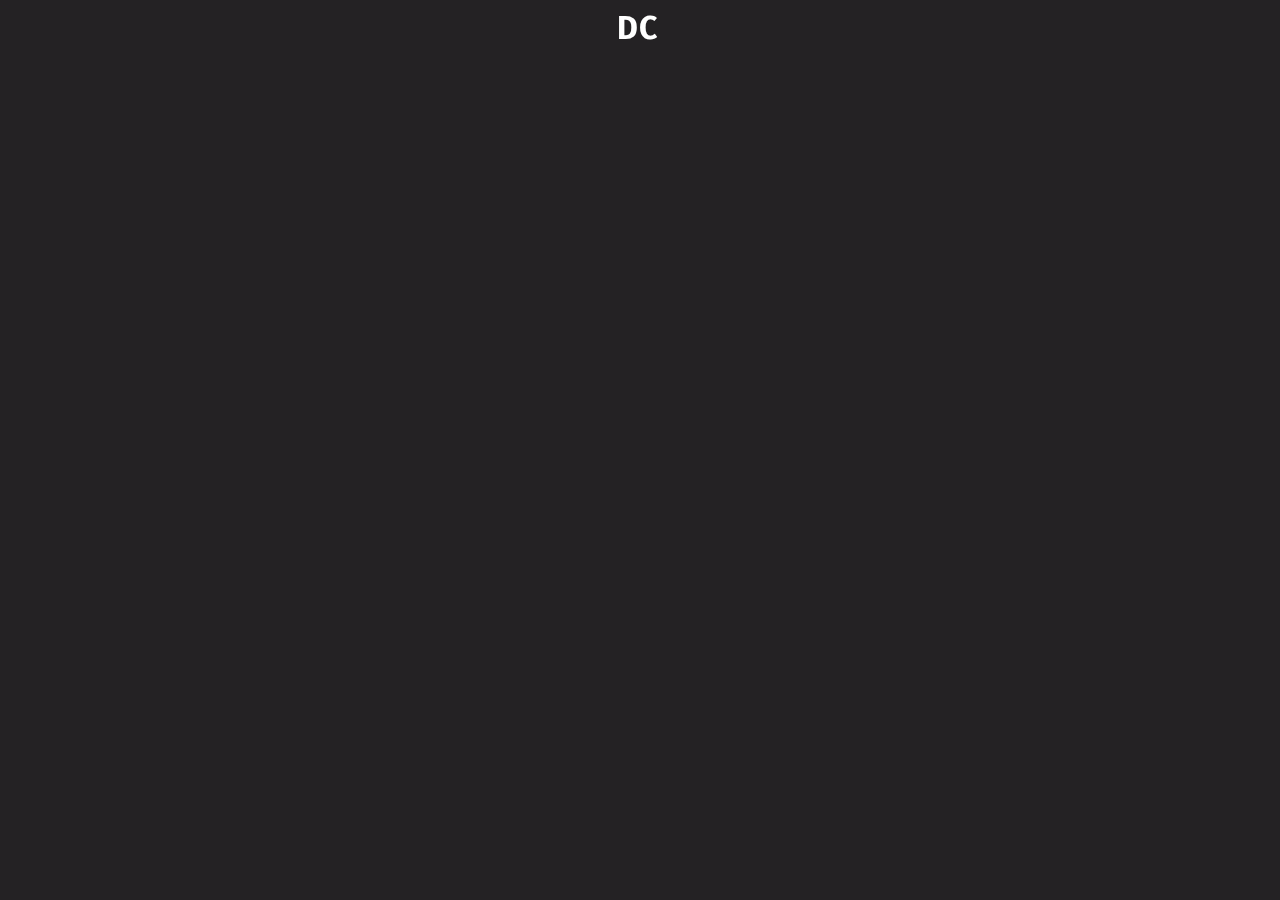
==== commit f5e78ef1: "un-commented font used" ====
--- a/Web/index.html
+++ b/Web/index.html
@@ -10,8 +10,8 @@
       React Js, javascript, Mumbai, Resume, Portfolio'
     />
     <!-- rel='dns-prefetch'  -->
-    <!-- <link rel='dns-prefetch stylesheet'
-      defer href='https://fonts.googleapis.com/css2?family=Fira+Sans:wght@400;600&display=swap' /> -->
+    <link rel='dns-prefetch stylesheet'
+      href='https://fonts.googleapis.com/css2?family=Fira+Sans:wght@400;600&display=swap' />
     <link rel='shortcut icon' type='image/png' href='./icons/favicon.png' />
     <link rel='stylesheet' type='text/css' href='common.css' />
     <link rel='stylesheet' type='text/css' href='main.css' />
@@ -60,7 +60,7 @@
           <div class='container'>
             <div class='intro-headings-wrapper'>
                 <p>Hi there, I'm</p>
-                <h1 class='fg_green'>Deepak Chaudhari</h1>
+                <h1 class='fg-primary-clr'>Deepak Chaudhari</h1>
                 <div>Developer & Explorer</div>
               </div>
             <div class='landing-page_img fade-in'>
@@ -74,7 +74,7 @@
             </div>
             <p class='intro-section_content fade-in'>
               I'm a software engineer based in Mumbai, B.Tech specializing in building (and occasionally designing) exceptional websites, applications, and everything in between.
-              In my spare time, you can probably find me <span class='fg_green'><del>cooking</del></span> eating food, exploring somewhere or working on my personal projects.
+              In my spare time, you can probably find me <span class='fg-primary-clr'><del>cooking</del></span> eating food, exploring somewhere or working on my personal projects.
             </p>
             <div class='buttons-container fade-in'>
               <button class='merge-2_col' id='view-work-btn'>
@@ -161,7 +161,7 @@
                   <img class='company-logo' alt='servify' src='./icons/Servify_logo.png' />
                   <div class='fade-in'>
                     <p>
-                      Product engineer at <span class='fg_green'><b>SERVIFY</b></span>
+                      Product engineer at <span class='fg-primary-clr'><b>SERVIFY</b></span>
                     </p>
                     <ul>
                       <li>Created React-Redux based consumer application for the device after-sales processing featuring purchasing insurance plans, repair, exchange etc.
@@ -183,7 +183,7 @@
                   <img class='company-logo' alt='vindoshop' src='./icons/Vindoshop_logo.png' />
                   <div class='fade-in'>
                     <p>
-                      Intern at <span class='fg_green'><b>VINDOSHOP</b></span>
+                      Intern at <span class='fg-primary-clr'><b>VINDOSHOP</b></span>
                     </p>
                     <ul>
                       <li>Builing UI components for Windows app</li>
@@ -211,10 +211,10 @@
               </p>
               <p>
                 Shortly after graduating from <a rel='nofollow noopener noreferrer' href='http://www.vjti.ac.in/' target='_blank'>
-                  <span class='fg_green'>VJTI</span>
+                  <span>VJTI</span>
                 </a>, I joined the engineering team at a customer-centric service organisation&nbsp;
                 <a rel='nofollow noopener noreferrer' href='https://servify.in/' target='_blank'>
-                  <span class='fg_green'>Servify</span>
+                  <span>Servify</span>
                 </a> where I work on a wide variety of interesting and meaningful projects on a daily basis.
               </p>
               <p class='rm_bm'>
@@ -229,41 +229,24 @@
         <section id='skills-section'>
           <h1 class='section-heading sticky-header'>Skills <hr /></h1>
           <div class='container'>
-            <div class='skills-container'>
-              <div class='skill-content'>
-                <div>
-                  <img alt='web' src='./icons/github.svg' />
-                </div>
-                <div>
-                  <h3>Web development</h3>
-                  <div>
-                    (HTML5, CSS & Javascript)
-                  </div>
-                </div>
-              </div>
-              <div class='skill-content'>
-                <div>
-                  <img alt='web' src='./icons/github.svg' />
-                </div>
-                <div>
-                  <h3>JavaScript frameworks</h3>
-                  <div>
-                    (React.Js, Next.Js)
-                  </div>
-                </div>
-              </div>
-              <div class='skill-content'>
-                <div>
-                  <img alt='web' src='./icons/github.svg' />
-                </div>
-                <div>
-                  <h3>Analytics</h3>
-                  <div>
-                    (CleverTap, Google Analytics)
-                  </div>
-                </div>
-              </div>
-            </div>
+            <div class='hex-box'>
+              <div class='hex-content'>
+                <img alt='javascript-img' src='./icons/js_dark-color.svg' />
+              </div>
+          	</div>
+            <div class='hex-box'>
+              <div class='hex-content'>
+                <img alt='javascript-img' src='./icons/reactjs-color.svg' />
+              </div>
+          	</div>
+            <div class='hex-box'>
+              <div class='hex-content'>
+                <img alt='javascript-img' src='./icons/html5-color.svg' />
+              </div>
+          	</div>
+            <p class='note-text'>
+              Icon's used from <a target='_blank' href='https://icons8.com'><span>Icons8</span></a>
+            </p>
           </div>
         </section>
         <section id='contact-me-section'>
@@ -286,7 +269,7 @@
               Ok, bye now <span class='smiley-icon'>&#9787;</span>
             </div>
             <div class='text-right'>
-              Designed & Built by <span class='fg_green'>Deepak Chaudhari</span>
+              Designed & Built by <span class='fg-primary-clr'>Deepak Chaudhari</span>
             </div>
           </div>
         </section>
--- a/Web/common.css
+++ b/Web/common.css
@@ -57,7 +57,7 @@
   --active-color: var(--white);
 }
 
-.fg_green {
+.fg-primary-clr {
   color: var(--primary-color);
   font-weight: var(--theme-font-weight);
 }
@@ -78,6 +78,13 @@
 }
 h2 {
   font-size: var(--h2-fontSize);
+}
+a {
+  text-decoration: none;
+  font-weight: bold;
+}
+a span {
+  color: var(--primary-color);
 }
 .mb10 {
   margin-bottom: 1rem !important;
@@ -174,6 +181,9 @@
 @media (max-width: 600px) {
   .body-layout {
     margin: 1.5rem;
+  }
+  .sticky-header {
+    top: -1px;
   }
   section {
     margin-bottom: 4rem;
@@ -266,6 +276,33 @@
   margin-right: .5rem;
 }
 
+.hex-box {
+  /* height: 180px; */
+  display: grid;
+  place-content: center;
+}
+.hex-content {
+  width: 150px;
+  height: 85px;
+  position: relative;
+  background: var(--background-color);
+}
+.hex-content::before, .hex-content::after {
+  content: '';
+  position: absolute;
+  top: 0;
+  left: 0;
+  height: 85px;
+  width: 150px;
+  background: var(--background-color);
+}
+.hex-content::before {
+  transform: rotate(60deg);
+}
+.hex-content::after {
+  transform: rotate(-60deg);
+}
+
 /* ------------ loader ------------ */
 .loader-wrapper {
   position: absolute;
--- a/Web/main.css
+++ b/Web/main.css
@@ -33,10 +33,11 @@
   font-weight: bold;
 }
 .header-list-wrapper > div > div {
-  margin: 2px 0;
-  height: 32px;
-  letter-spacing: .5rem;
+  height: 32.5px;
+  letter-spacing: .45rem;
   color: var(--primary-color);
+  display: grid;
+  place-content: center;
 }
 @media (min-width: 600px) and (max-width: 900px) {
 }
@@ -259,11 +260,10 @@
   margin: 0 4px;
 }
 .project-links img {
-  height: 1.5rem;
+  height: 2rem;
   width: auto;
   border-radius: 50%;
   background: var(--white);
-  border: 2px solid var(--white);
 }
 
 .project {
@@ -430,9 +430,6 @@
 .user-profile-pic img:hover {
   filter: grayscale(0);
 }
-#about-me-section .container a {
-  text-decoration: none;
-}
 @media (max-width: 800px) {
   #about-me-section .container {
     display: grid;
@@ -445,30 +442,45 @@
 /* ------------ END - About me section ------------ */
 
 /* ------------ Skills Section ------------ */
-#skills-section {
-}
-.skills-container {
+#skills-section .container {
   display: grid;
-  grid-template-columns: 1fr 1fr 1fr;
-  grid-column-gap: 2rem;
-  grid-row-gap: 2rem;
-}
-.skills-container .skill-content {
-  display: flex;
+  grid-template-columns: repeat(6, 1fr);
+  grid-column-gap: .5rem;
+  grid-row-gap: .5rem;
+  position: relative;
+}
+.note-text {
+  position: absolute;
+  right: 2rem;
+  bottom: 0rem;
+}
+.hex-box .hex-content {
+  display: flex;
+  justify-content: center;
   align-items: center;
-}
-.skill-content img {
-  width: 2rem;
-  height: auto;
-}
-@media (min-width: 600px) and (max-width: 1020px) {
-  .skills-container {
-    grid-template-columns: 1fr 1fr;
-  }
+  margin: 2.8rem 0;
+}
+.hex-content img {
+  z-index: 2;
+  position: absolute;
+  height: 80px;
+}
+.hex-box:nth-child(1) {
+  grid-column-start: 2;
 }
 @media (max-width: 600px) {
-  .skills-container {
-    grid-template-columns: 1fr;
+  .note-text {
+    right: 1.5rem;
+  }
+  .hex-box:nth-child(1) {
+    grid-column-start: 1;
+  }
+  .hex-box:nth-child(3) {
+    grid-row-start: 2;
+    grid-column: span 2;
+  }
+  .hex-box:nth-child(3) .hex-content {
+    margin: 0 0 3rem 0;
   }
 }
 /* ------------ END - Skills Section ------------ */
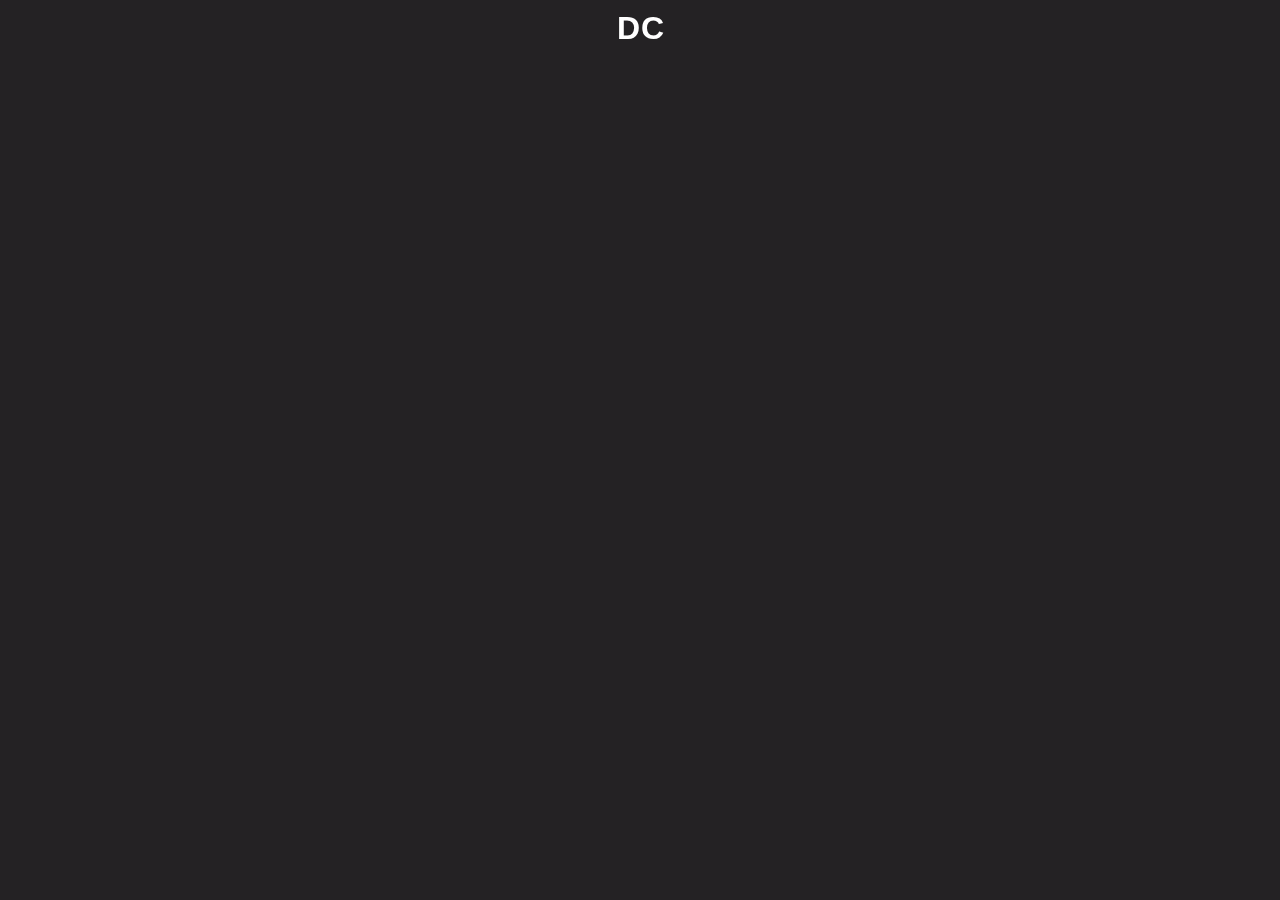
==== commit d805edea: "updated styling for mobile view" ====
--- a/Web/index.html
+++ b/Web/index.html
@@ -9,12 +9,11 @@
     <meta name='keywords' content='Deepak, Chaudhari, Deepak Chaudhari, front-end developer,
       React Js, javascript, Mumbai, Resume, Portfolio'
     />
-    <!-- rel='dns-prefetch'  -->
-    <link rel='dns-prefetch stylesheet'
-      href='https://fonts.googleapis.com/css2?family=Fira+Sans:wght@400;600&display=swap' />
+    <!-- <link rel='dns-prefetch stylesheet'
+      href='https://fonts.googleapis.com/css2?family=Fira+Sans:wght@400;600&display=swap' /> -->
     <link rel='shortcut icon' type='image/png' href='./icons/favicon.png' />
-    <link rel='stylesheet' type='text/css' href='common.css' />
-    <link rel='stylesheet' type='text/css' href='main.css' />
+    <link rel='stylesheet' type='text/css' href='./styles/common.css' />
+    <link rel='stylesheet' type='text/css' href='./styles/main.css' />
     <title lang='en'>Deepak | Front-end developer</title>
   </head>
   <body class='dark-mode'>
@@ -59,9 +58,9 @@
         <section id='home-page-section'>
           <div class='container'>
             <div class='intro-headings-wrapper'>
-                <p>Hi there, I'm</p>
+                <h2>Hi there, I'm</h2>
                 <h1 class='fg-primary-clr'>Deepak Chaudhari</h1>
-                <div>Developer & Explorer</div>
+                <h2 class='text-right'>Developer & Explorer</h2>
               </div>
             <div class='landing-page_img fade-in'>
               <img alt='bob' src='./images/bob.png' />
@@ -93,7 +92,7 @@
                 <h4 class='project-title'>Video Conferencing App</h4>
                 <div class='project-details'>
                   <p>Video conferencing web app using meet.jit.si.</p>
-                  <ul class='project-tech-stack'>
+                  <ul class='project-tech-stack small-font'>
                     <li>React JS</li>
                     <li>HTML & SCSS</li>
                     <li>Bootstrap</li>
@@ -127,7 +126,7 @@
                 <h4 class='project-title'>Pac man</h4>
                 <div class='project-details'>
                   <p>Extensive use of JS to create dynamic elements & displaying animated effects.</p>
-                  <ul class='project-tech-stack mb10'>
+                  <ul class='project-tech-stack mb10 small-font'>
                     <li>Vanilla JS</li>
                     <li>HTML & CSS</li>
                   </ul>
@@ -229,23 +228,35 @@
         <section id='skills-section'>
           <h1 class='section-heading sticky-header'>Skills <hr /></h1>
           <div class='container'>
-            <div class='hex-box'>
-              <div class='hex-content'>
-                <img alt='javascript-img' src='./icons/js_dark-color.svg' />
-              </div>
-          	</div>
-            <div class='hex-box'>
-              <div class='hex-content'>
-                <img alt='javascript-img' src='./icons/reactjs-color.svg' />
-              </div>
-          	</div>
-            <div class='hex-box'>
-              <div class='hex-content'>
-                <img alt='javascript-img' src='./icons/html5-color.svg' />
-              </div>
-          	</div>
-            <p class='note-text'>
-              Icon's used from <a target='_blank' href='https://icons8.com'><span>Icons8</span></a>
+            <div>
+              <div class='hex-box'>
+                <div class='hex-content'>
+                  <img alt='html5-img' src='./icons/html5-color.svg' />
+                </div>
+            	</div>
+              <div class='hex-box'>
+                <div class='hex-content'>
+                  <img alt='css3-img' src='./icons/css3-color.svg' />
+                </div>
+            	</div>
+              <div class='hex-box'>
+                <div class='hex-content'>
+                  <img alt='javascript-img' src='./icons/js_dark-color.svg' />
+                </div>
+            	</div>
+              <div class='hex-box'>
+                <div class='hex-content'>
+                  <img alt='react-img' src='./icons/reactjs-color.svg' />
+                </div>
+            	</div>
+              <div class='hex-box'>
+                <div class='hex-content'>
+                  <img alt='javascript-img' src='./icons/bootstrap-color.svg' />
+                </div>
+            	</div>
+            </div>
+            <p class='note-text small-font'>
+              Icon's courtesy: <a target='_blank' href='https://icons8.com'><span>Icons8</span></a>
             </p>
           </div>
         </section>
@@ -264,7 +275,7 @@
               </button>
             </div>
           </div>
-          <div class='footer'>
+          <div class='footer small-font'>
             <div>
               Ok, bye now <span class='smiley-icon'>&#9787;</span>
             </div>
@@ -276,5 +287,5 @@
       </article>
     </main>
   </body>
-  <script type='text/javascript' src='main.js'></script>
+  <script type='text/javascript' src='js/main.js'></script>
 </html>
--- a/Web/styles/common.css
+++ b/Web/styles/common.css
@@ -0,0 +1,403 @@
+:root {
+
+  /* ----- colors ----- */
+  --green: #0fb36c;
+  /* --green: #0fb36c; old color */
+
+  --white: white;
+  --black: #242224;
+  --light-black: #353335;
+  --red: red;
+  --light-grey: #25252545;
+  --dark-grey: #dfdcdc2b;
+
+  --primary-color: var(--green);
+  --secondary-color: var(--black);
+  --background-color: var(--white);
+  --light-blackground-color: var(--white);
+  --project-content-background: var(--light-grey);
+  --card-background-color: var(--primary-color);
+
+  --active-color: var(--light-grey);
+  --loader-color: var(--primary-color);
+  --theme-font-weight: initial;
+  --body-font-weight: 400;
+  --nav-border: var(--primary-color);
+
+  --h1-fontSize: 2.5rem;
+  --h2-fontSize: 2rem;
+  --body-fontSize: 1rem;
+  --sm-fontSize: .8rem;
+
+  --shadow-border_color: #d9d9d900;
+  --shadow-color: #d9d9d9;
+
+  --button-txt-color: var(--primary-color);
+  --button-bck-color: transparent;
+  --button-border-color: var(--primary-color);
+}
+
+ @media (max-width: 600px) {
+  :root {
+    --h1-fontSize: 1.65rem;
+    --h2-fontSize: 1.3rem;
+    --body-fontSize: .8rem;
+    --sm-fontSize: .65rem;
+  }
+}
+.dark-mode {
+  --secondary-color: var(--white);
+  --background-color: var(--black);
+  --light-blackground-color: var(--light-black);
+  --project-content-background: var(--background-color);
+  --card-background-color: var(--background-color);
+  --loader-color: var(--white);
+  --theme-font-weight: bold;
+  --nav-border: var(--secondary-color);
+  --body-fontSize-weight: 500;
+  --active-color: var(--white);
+}
+
+.fg-primary-clr {
+  color: var(--primary-color);
+  font-weight: var(--theme-font-weight);
+}
+.bg_black {
+  background: var(--secondary-color);
+}
+.text-right {
+  text-align: right;
+}
+.text-center {
+  text-align: center;
+}
+h1, h2, h3, h4, ul {
+  margin: 0;
+}
+h1 {
+  font-size: var(--h1-fontSize);
+}
+h2 {
+  font-size: var(--h2-fontSize);
+}
+a {
+  text-decoration: none;
+  font-weight: bold;
+}
+a span {
+  color: var(--primary-color);
+}
+.mb10 {
+  margin-bottom: 1rem !important;
+}
+.rm_bm {
+  margin-bottom: 0;
+}
+.rm_tm {
+  margin-top: 0;
+}
+.small-font {
+  font-size: var(--sm-fontSize);
+}
+body {
+  margin: 0;
+  height: 100vh;
+  font-size: var(--body-fontSize);
+  /* font-family: sans-serif; */
+  font-family: 'Fira Sans', sans-serif;
+  display: flex;
+  flex-direction: column;
+  -webkit-font-smoothing: antialiased;
+  font-weight: var(--body-font-weight);
+  line-height: 1.8;
+  letter-spacing: .05rem;
+  color: var(--secondary-color);
+  background: var(--background-color);
+  overflow-x: hidden;
+  box-sizing: border-box;
+}
+.body-layout {
+  margin: 2rem 5rem;
+  transition: padding .5s ease-in-out;
+}
+main {
+  height: 100%;
+  overflow: scroll;
+  -webkit-overflow-scrolling: auto;
+  position: relative;
+  margin-top: 0 !important;
+}
+article {
+  height: 100%;
+  overflow: scroll;
+  -webkit-overflow-scrolling: auto;
+  overflow-x: hidden;
+  scroll-behavior: smooth;
+}
+section {
+  height: fit-content;
+  margin-bottom: 8rem;
+}
+.section-heading {
+  font-size: var(--h1-fontSize);
+  font-weight: bold;
+}
+.sticky-header {
+  position: sticky;
+  top: 0;
+  background: var(--background-color);
+  width: 100%;
+  z-index: 5;
+}
+section > .container {
+  padding: 3rem;
+  background: var(--light-blackground-color);
+}
+section hr {
+  margin: 0;
+  height: 8px;
+  width: 0px;
+  border: none;
+  border-radius: 1rem;
+  background: var(--primary-color);
+  transition: width .6s ease-in-out;
+}
+hr.appear{
+  width: 150px;
+  transition: width .6s ease-in-out;
+}
+.note-text {
+  font-size: .8rem;
+}
+
+main::-webkit-scrollbar, article::-webkit-scrollbar {
+  /* width: 5px; */
+  /* background: var(--primary-color); */
+  display: none;
+}
+main::-webkit-scrollbar-track, article::-webkit-scrollbar-track {
+  background: transparent;
+}
+.scrollbar-track {
+  display: none !important;
+}
+@media (min-width: 600px) and (max-width: 900px) {
+  .body-layout {
+    margin: 1.5rem 3.5rem;
+  }
+}
+@media (max-width: 600px) {
+  .body-layout {
+    margin: 1.5rem;
+  }
+  .sticky-header {
+    top: -1px;
+  }
+  section {
+    margin-bottom: 4rem;
+  }
+  section > .container {
+    padding: 1.5rem;
+  }
+}
+
+button {
+  width: 250px;
+  padding: 1rem;
+  font-size: 1rem;
+  text-align: center;
+  background: transparent;
+  border: 2px solid var(--button-border-color);
+  color: var(--button-txt-color);
+  background: var(--button-bck-color);
+  position: relative;
+  cursor: pointer;
+  outline: none;
+  font-weight: bold;
+  transition: color 1s ease-out;
+}
+button::after {
+  content: "";
+  width: 100%;
+  height: 100%;
+  border: 2px solid var(--button-border-color);
+  border-left: none;
+  border-top: none;
+  position: absolute;
+  top: .5rem;
+  left: .5rem;
+  background: transparent;
+}
+button:hover {
+  color: white;
+  transition: color 1s ease-out;
+}
+button:hover:before {
+  width: 100%;
+  transition: width .6s ease-in-out;
+}
+button::before {
+  content: "";
+  width: 0%;
+  height: 100%;
+  position: absolute;
+  top: 0;
+  left: 0;
+  z-index: -1;
+  background: var(--primary-color);
+  transition: width .6s ease-in-out;
+}
+.buttons-container {
+  display: grid;
+  grid-template-columns: 1fr 1fr;
+  grid-row-gap: 2rem;
+  place-items: center;
+}
+.merge-2_col {
+  grid-column: span 2;
+}
+.buttons-container button {
+  margin-bottom: .5rem;
+  z-index: 1;
+}
+@media (max-width: 700px) {
+  .buttons-container {
+    grid-template-columns: 1fr;
+  }
+}
+
+@keyframes fill-in {
+  0% {
+    width: 0%;
+  }
+  100% {
+    width: 100%;
+  }
+}
+
+.location-wrapper {
+  display: flex;
+  align-items: center;
+  /* flex-flow: row-reverse; */
+}
+.location-wrapper img {
+  margin-right: .5rem;
+}
+
+.hex-box {
+  /* height: 180px; */
+  display: grid;
+  place-content: center;
+}
+.hex-content {
+  width: 150px;
+  height: 85px;
+  position: relative;
+  background: var(--background-color);
+}
+.hex-content::before, .hex-content::after {
+  content: '';
+  position: absolute;
+  top: 0;
+  left: 0;
+  height: 85px;
+  width: 150px;
+  background: var(--background-color);
+}
+.hex-content::before {
+  transform: rotate(60deg);
+}
+.hex-content::after {
+  transform: rotate(-60deg);
+}
+
+/* ------------ loader ------------ */
+.loader-wrapper {
+  position: absolute;
+  height: 100vh;
+  width: 100vw;
+  background: var(--background-color);
+  z-index: 20;
+  overflow: hidden;
+}
+
+.loader,
+.loader:before,
+.loader:after {
+  animation: loader-motion 1s infinite ease-in-out;
+  width: 1em;
+  height: 4em;
+}
+.loader {
+  height: 100%;
+  color: var(--loader-color);
+  position: relative;
+  font-size: 1rem;
+  position: absolute;
+  left: 50%;
+  top: 50%;
+  transform: translate3d(-50%, -50%, 0);
+  animation-delay: -0.16s;
+}
+.loader div {
+  font-size: 2rem;
+  font-weight: bold;
+  transform: translateX(-15px);
+}
+.loader:before,
+.loader:after {
+  position: absolute;
+  top: 0;
+  content: '';
+}
+.loader:before {
+  left: -1.5em;
+  animation-delay: -0.32s;
+}
+.loader:after {
+  left: 1.5em;
+}
+@keyframes loader-motion {
+  0%,
+  80%,
+  100% {
+    box-shadow: 0 0;
+    height: 4em;
+  }
+  40% {
+    box-shadow: 0 -2em;
+    height: 5em;
+  }
+}
+
+.loader__disappear {
+  display: none;
+  opacity: 0;
+  transition: opacity .5s ease-out;
+}
+/* ------------ END- loader ------------ */
+
+/* ------------ Animations ------------ */
+.fade-in {
+  opacity: 0;
+  transition: opacity .8s ease-in;
+}
+.fade-in.appear {
+  opacity: 1;
+}
+.from-bottom {
+  transform: translateY(30%);
+  opacity: .8;
+  transition: all .5s ease-in;
+}
+.from-bottom.appear {
+  opacity: 1;
+  transform: translateY(0);
+}
+.scale-ele {
+  transition: all .25s ease-out;
+}
+.scale-ele:hover {
+  transform: scale(1.5) rotate(-360deg);
+}
+/* ------------ END - Animations ------------ */
--- a/Web/styles/main.css
+++ b/Web/styles/main.css
@@ -0,0 +1,550 @@
+/* ------------ Header ------------ */
+header > div{
+  position: relative;
+  height: 40px;
+}
+
+header .header-logo  div:nth-child(2) {
+  height: 35px;
+  letter-spacing: 5px;
+  font-weight: bold;
+  line-height: 1.7;
+  font-size: 1.25rem;
+  padding: 0 3px;
+}
+header .header-logo .logo-arrow-icons {
+  height: 2px;
+  width: 35px;
+  background: var(--secondary-color);
+}
+.header-list-wrapper {
+  position: absolute;
+  right: 0;
+  top: 0;
+  width: 175px;
+  height: 35px;
+  text-align: center;
+  border: 2px solid var(--active-color);
+  color: var(--primary-color);
+  border-left: none;
+  border-right: none;
+  overflow: hidden;
+  text-transform: uppercase;
+  font-weight: bold;
+}
+.header-list-wrapper > div > div {
+  height: 32.5px;
+  letter-spacing: .45rem;
+  color: var(--primary-color);
+  display: grid;
+  place-content: center;
+}
+@media (min-width: 600px) and (max-width: 900px) {
+}
+@media (max-width: 600px) {
+}
+/* ------------ END - Header ------------ */
+
+
+/* ------------ Side Bar ------------ */
+main aside {
+  position: fixed;
+  left: 3.2rem;
+  top: 35vh;
+  transform: rotate(90deg);
+  z-index: 15;
+}
+
+@media (max-width: 900px) {
+  main aside {
+    left: 0;
+    transform: rotate(0deg);
+    bottom: 5rem;
+    top: auto;
+    width: 100%;
+  }
+  nav {
+    justify-content: center;
+    background: var(--background-color);
+    padding: 2rem 0;
+    width: 100%;
+  }
+  nav .nav-item {
+    transform: rotate(0deg) !important;
+  }
+}
+nav {
+  position: absolute;
+  display: flex;
+  align-items: center;
+}
+nav .nav-item {
+  transition: width .5s ease-in-out, color 1s ease-in-out;
+  position: relative;
+  display: flex;
+  margin: 0 .5rem;
+  height: 1.6rem;
+  width: .65rem;
+  overflow: hidden;
+  align-items: center;
+  justify-content: center;
+  letter-spacing: 2px;
+  color: var(--primary-color);
+  background: var(--primary-color);
+  transform: rotate(-180deg);
+  text-transform: uppercase;
+  font-weight: bold;
+}
+.nav-up-arrow, .nav-down-arrow {
+  display: flex;
+  cursor: pointer;
+  color: var(--primary-color);
+}
+.nav-up-arrow > span {
+  transform: rotate(-90deg);
+}
+.nav-down-arrow > span {
+  transform: rotate(90deg);
+}
+.nav-item--active {
+  width: 7rem !important;
+  padding: 0 .8rem !important;
+  color: var(--white) !important;
+}
+/* ------------ END - Side Bar ------------ */
+
+
+/* ------------ Intro section ------------ */
+#home-page-section .container {
+  margin-top: 2rem;
+  position: relative;
+  z-index: 1;
+}
+.intro-headings-wrapper {
+  /* position: relative; */
+  max-width: 580px;
+}
+.intro-headings-wrapper h2 {
+  position: relative;
+  margin: 0;
+}
+.intro-headings-wrapper h1 {
+  font-size: 4rem !important;
+  line-height: 1.5;
+  font-weight: bolder;
+}
+.intro-headings-wrapper div {
+  text-align: right;
+  position: relative;
+  font-weight: bolder;
+}
+.intro-headings-wrapper h2::before {
+  position: absolute;
+  content: '';
+  height: 5px;
+  background: var(--active-color);
+  border-radius: 100px;
+  top: 50%;
+  transform: translateY(-50%);
+}
+.intro-headings-wrapper h2::before {
+  width: 65%;
+  right: 0;
+}
+.intro-headings-wrapper .text-right::before {
+  width: 35%;
+  left: 0;
+}
+.intro-section_content {
+  margin: 3rem 0;
+  width: 65%
+}
+.landing-page_img {
+  position: absolute;
+  right: 3rem;
+  z-index: -1;
+  top: 40%;
+  transform: translateY(-50%);
+}
+.landing-page_img img {
+  height: 380px;
+}
+.left-eye-bounds, .right-eye-bounds {
+  content: '';
+  position: fixed;
+  height: 67px;
+  width: 68px;
+  background: var(--white);
+  border-radius: 50%;
+  overflow: hidden;
+}
+.left-eye-bounds {
+  left: 58px;
+  top: 70px;
+}
+.right-eye-bounds {
+  right: 125px;
+  top: 68px;
+}
+.eyeball {
+  height: 25px;
+  width: 25px;
+  border-radius: 50%;
+  left: 50%;
+  top: 50%;
+  background: var(--black);
+  transform: translate(-50%, -50%);
+  position: absolute;
+}
+@media screen and (max-width: 900px) {
+  .landing-page_img {
+    display: none;
+  }
+  .intro-section_content {
+    width: 100%;
+  }
+}
+@media screen and (max-width: 600px) {
+  .intro-headings-wrapper h1 {
+    line-height: 1;
+  }
+  .intro-headings-wrapper {
+    width: 100% !important;
+    text-align: center;
+  }
+  .intro-headings-wrapper h2::before {
+    display: none;
+  }
+  .intro-headings-wrapper h2 {
+    text-align: center;
+  }
+  .intro-section_content {
+    margin: 2rem 0;
+  }
+  #home-page-section .container {
+    margin-top: 1rem;
+  }
+}
+@media (max-width: 500px) {
+  .intro-headings-wrapper {
+    font-size: 1.5rem;
+  }
+  .intro-headings-wrapper h1 {
+    font-size: 2.8rem !important;
+  }
+}
+/* ------------ END - Intro Section ------------ */
+
+/* ------------ Work section ------------ */
+#projects-section {
+  height: fit-content;
+}
+.project ul {
+  padding: 0;
+  list-style: none;
+  display: flex;
+}
+.project ul li {
+  margin-right: 20px;
+}
+.project-tech-stack {
+  font-weight: lighter;
+}
+.project-links, .project-tech-stack {
+  margin: 1rem 0;
+}
+.project-links li {
+  margin: 0 4px;
+}
+.project-links img {
+  height: 2rem;
+  width: auto;
+  border-radius: 50%;
+  background: var(--white);
+}
+
+.project {
+  display: grid;
+  grid-gap: 10px;
+  grid-template-columns: repeat(12, 1fr);
+  grid-template-rows: repeat(6, 1fr);
+  align-items: center;
+  margin-bottom: 3rem;
+}
+@media screen and (max-width: 768px) {
+  .project {
+    align-items: flex-start;
+  }
+}
+
+.project .project__left-view {
+  position: relative;
+  grid-column: 1 / 8;
+  grid-row: 1 / -1;
+}
+.project-content {
+  z-index: 5;
+}
+.project-img {
+  z-index: 3;
+}
+.project .project__right-view {
+  position: relative;
+  border-radius: 2px;
+  grid-column: 6 / -1;
+  grid-row: 1 / -1;
+  text-align: right;
+}
+.project .project__right-view ul {
+  flex-direction: column;
+}
+
+.project .project-title {
+  font-size: 1.2rem;
+  text-transform: uppercase;
+  margin: 0 0 1rem 0;
+  color: var(--primary-color);
+}
+.project .project-details p {
+  background-color: var(--project-content-background);
+  padding: 1.2rem 1.5rem;
+  margin: 0;
+}
+.project-img img {
+  width: auto;
+  vertical-align: middle;
+  max-height: 350px;
+  max-width: 500px;
+  display: none;
+}
+@media (max-width: 600px) {
+  .project-content {
+    grid-column: 1 / -1 !important;
+    padding: 1rem;
+    text-align: left !important;
+    background: var(--project-content-background);
+  }
+  .project-tech-stack {
+    margin: 0;
+  }
+  .project-links {
+    margin: 0;
+  }
+  .project .project-title {
+    margin: 0;
+  }
+  .project-img {
+    grid-column: 1/ -1 !important;
+  }
+  .project-img img {
+    width: 100%;
+    opacity: .25;
+  }
+  .project .project-details p {
+    padding: 1rem 0;
+  }
+}
+@media screen and (max-width: 768px) {
+  .project-img img {
+    object-fit: cover;
+    height: 100%;
+  }
+}
+/* ------------ END - Work section ------------ */
+
+
+/* ------------ Experience section ------------ */
+#timeline-container {
+  display: grid;
+  grid-template-columns: 1fr 1fr;
+  grid-column-gap: 3rem;
+  grid-row-gap: 1rem;
+}
+.timeline-card {
+  background: var(--card-background-color);
+  height: fit-content;
+  box-shadow: 0 0 12px 0 var(--light-grey);
+}
+.timeline-card > div {
+  padding: 2rem;
+}
+.timeline-card .timeline-heading {
+  font-weight: bold;
+  color: var(--white);
+  padding: 2rem;
+  border-bottom: 4px solid var(--primary-color);
+}
+.timeline-card .content-descp {
+  position: relative;
+  background: var(--background-color);
+}
+.timeline-card .content-descp p {
+  margin: 1rem 0;
+}
+.timeline-card .company-logo {
+  height: 50px;
+  width: 50px;
+  padding: .5rem;
+  background: var(--white);
+  border-radius: 50%;
+  position: absolute;
+  top: -2.2rem;
+  left: 50%;
+  transform: translateX(-50%)
+}
+.timeline-card .content-descp ul {
+  padding-left: 1.2rem;
+  margin-bottom: 1rem;
+}
+.timeline-card .content-descp ul li {
+  padding-bottom: .5rem;
+}
+@media (max-width: 1105px) {
+  #timeline-container {
+    grid-template-columns: 1fr;
+  }
+}
+@media (max-width: 600px) {
+  .timeline-card > div {
+    padding: 1rem;
+  }
+  .timeline-card .timeline-heading {
+    padding: 2rem 1rem;
+  }
+}
+/* ------------ END - Experience section ------------ */
+
+/* ------------ About me section ------------ */
+#about-me-section .container {
+  display: grid;
+  /* grid-auto-flow: column; */
+  grid-template-columns: 60% 40%;
+  grid-row-gap: 1rem;
+}
+.user-profile-pic {
+  display: flex;
+  align-self: center;
+  justify-content: center;
+}
+.user-profile-pic img {
+  height: 15rem;
+  transition: all .3s ease-in;
+  filter: grayscale(100%);
+}
+.user-profile-pic img:hover {
+  filter: grayscale(0);
+}
+@media (max-width: 800px) {
+  #about-me-section .container {
+    display: grid;
+    grid-template-columns: 1fr;
+  }
+  #about-me-section .about-me-info {
+    order: 2;
+  }
+}
+/* ------------ END - About me section ------------ */
+
+/* ------------ Skills Section ------------ */
+#skills-section {
+  position: relative;
+}
+#skills-section .container {
+  display: grid;
+  place-content: center
+}
+#skills-section .container > div {
+  display: flex;
+  max-width: 500px;
+  flex-wrap: wrap;
+  place-content: center;
+}
+.note-text {
+  position: absolute;
+  right: 2rem;
+  bottom: 0rem;
+}
+.hex-box {
+  display: grid;
+  place-content: center;
+  margin: .25rem;
+}
+.hex-box .hex-content {
+  display: flex;
+  justify-content: center;
+  align-items: center;
+  margin: 2.8rem 0;
+}
+.hex-content img {
+  z-index: 2;
+  position: absolute;
+  height: 80px;
+}
+.hex-box:nth-child(6n+4), .hex-box:nth-child(6n+5), .hex-box:nth-child(6n+6) {
+  margin-top: -2.5rem;
+}
+/* .hex-box:nth-child(4), .hex-box:nth-child(5) {
+  margin-top: -2.5rem;
+}
+@media (max-width: 680px) {
+  .hex-box:nth-child(3) {
+    margin-top: -2.5rem;
+    margin-left: 10rem;
+    margin-right: 10rem;
+  }
+} */
+/* ------------ END - Skills Section ------------ */
+
+
+/* ------------ Contact me section ------------ */
+#contact-me-section {
+  height: 100%;
+  display: flex;
+  flex-direction: column;
+  margin-bottom: 0;
+}
+#contact-me-section .container p {
+  width: 80%;
+  margin: 0;
+  margin-bottom: 3rem;
+}
+@media (max-width: 800px) {
+  #contact-me-section .container p {
+    width: 100%;
+    margin-bottom: 3rem;
+  }
+}
+@media (max-width: 600px) {
+  #contact-me-section .container p {
+    margin-bottom: 2rem;
+  }
+}
+.footer {
+  margin-top: auto;
+  border-top: 2px solid var(--primary-color);
+  display: flex;
+  padding: 1rem 0;
+}
+.smiley-icon {
+  font-size: 1rem;
+  display: inline-flex;
+  transform: translateY(2px);
+}
+.footer div:nth-child(1) {
+  width: 25%;
+}
+.footer div:nth-child(2) {
+  width: 75%;
+}
+@media (max-width: 900px) {
+  .footer {
+    margin-bottom: 2rem;
+  }
+}
+/* @media (max-width: 600px) {
+  .footer {
+    margin-bottom: 3rem;
+  }
+} */
+
+/* ------------ Contact me section ------------ */
